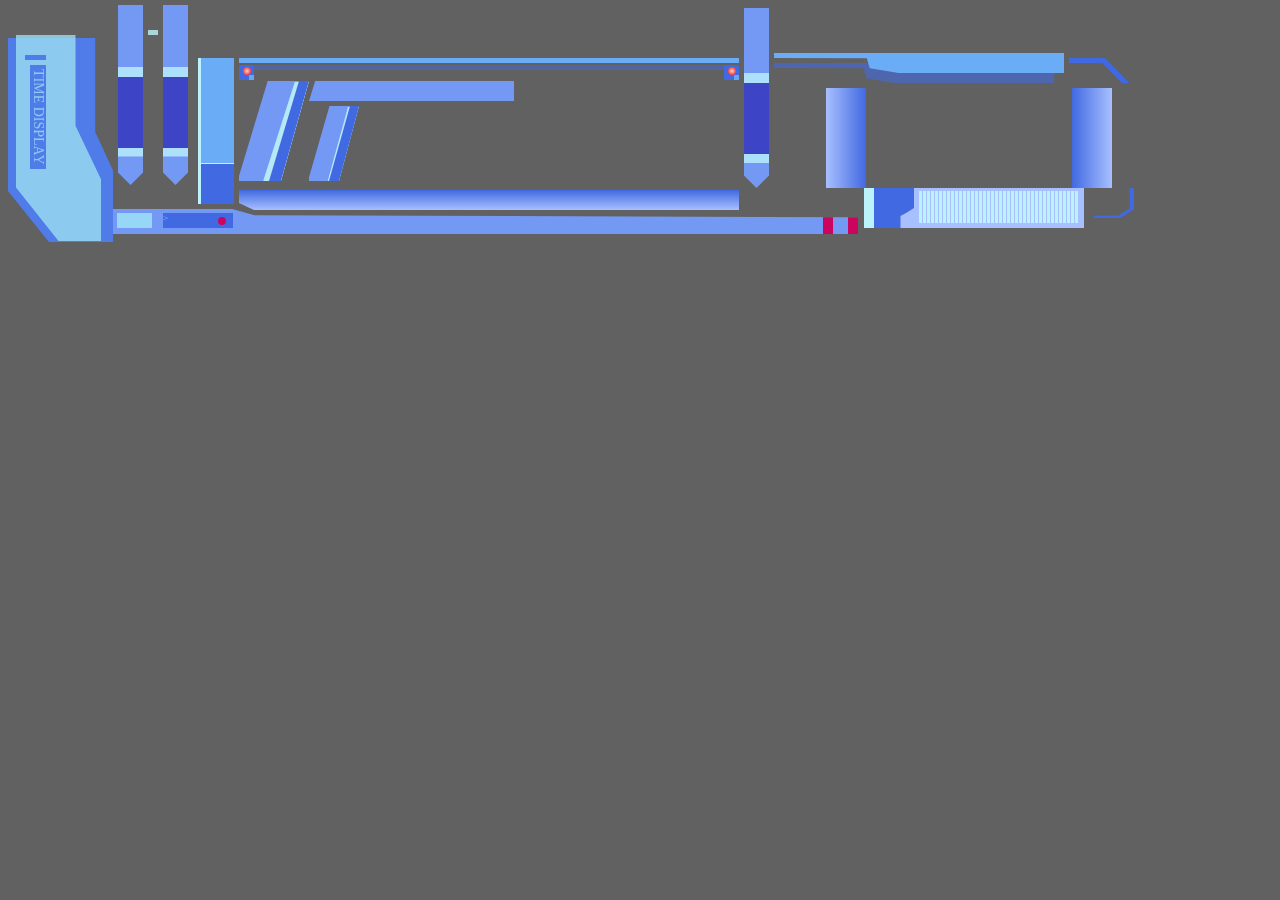
==== fafner/clock/index.html @ 047470db "refactor script.js" ====
<!doctype html>

<html>
  <head>
    <link rel="stylesheet" href="lib/style.css">
  </head>

  <body>
    <script src="lib/script.js"></script>
    <div class = "container">
      <div class = "display" >
        <div class="layer-box">
          <div class = "layer1">
            <p class="layer1-text">TIME DISPLAY</p>
          </div>
          <div class = "layer2"></div>
        </div>
        <div class = "test">
          <div class = "down-point">
            <div class = "down-point-blue">
            </div>
          </div>
          <div class="down-point-white"></div>
          <div class = "down-point">
            <div class = "down-point-blue">
            </div>
          </div>
        </div>
        <div class="bottom-parts">
          <div class="bottom-parts-aqua"></div>
          <div class="bottom-parts-blue">></div>
          <div class="bottom-parts-red"></div>
        </div>
      </div>
      <div class = "date">
      </div>
      <div class = "time" ></div>

      <div class="date-container">
        <div class="date-left-sqare"></div>
        <div class="date-left-sqare-shadow"></div>
        <div class="date">
          <div class="date-top-point"></div>
          <div class="date-top-point-sqare-container">
            <div class="date-top-point-sqare-container-box">
              <div class="date-top-point-sqare-circle"></div>
              <div class="date-top-point-sqare-aqua"></div>
              <div class="date-top-point-sqare"></div>
            </div>
            <div class="date-top-point-shadow"></div>
            <div class="date-top-point-sqare-container-box">
              <div class="date-top-point-sqare-circle"></div>
              <div class="date-top-point-sqare-aqua"></div>
              <div class="date-top-point-sqare"></div>
            </div>
          </div>
          <div class="year">
            <div id="RealtimeYear" class="js-year"></div>
            <div class="year-plate"></div>
            <div class="day">
              <div class="day-plate-top"></div>
              <div class="date-container">
                <div id="RealtimeMonth" class="js-day"></div>
                <div class="day-plate"></div>
                <div id="RealtimeDay" class="js-day"></div>
              </div>
            </div>
          </div>
          <div class="date-under-point"></div>
        </div>
      </div>
      <div class="down-point-date-container">
        <div class = "down-point-date">
          <div class = "down-point-date-blue"></div>
        </div>
      </div>

      <div class = "time">
        <div class="time-top">
          <div class="top-point"></div>
          <div class="top-point-shadow"></div>
          <div class="top-point-2"></div>
        </div>
        <div class="time-center">
          <div class="center-sqare-right"></div>
          <div id="RealtimeHour" class="js-time"></div>
          <div class="center-sqare-left"></div>
        </div>
        <div class="time-bottom">
          <div class="bottom-sqare">
            <div class="sqare-panel-1"></div>
            <div class="sqare-panel-2"></div>
          </div>
          <div class="bottom-point"></div>
        </div>
      </div>
    </div>

  </body>
</html>
---- fafner/clock/lib/style.css ----
/* Styles go here */


body {
    background-color: rgba(0, 0, 0, 0.62);
    }


    .sepa{
      margin-top:200px;
    }

    .container{
      display: flex;
      width: 1000px;
    }


    .display{
      display: flex;
      align-items: center;
      position: relative;
    }


    .date{
      margin-top: 50px;
    }

    .time{
      width: 500px;
      margin-top: 45px;
    }


    /* -----container----- */

     /*水色部分のあれ*/

      .layer-box{
        margin-top: 30px;
        filter: opacity(95%);
      }

     .layer1{
      clip-path: polygon(0 0, 70% 0, 70% 44%, 100% 70%, 100% 100%, 50% 100%, 0 74%);
      width: 85px;
      height: 206px;
      background-color: rgba(161, 233, 247, 0.771);
      position: absolute;
      z-index: 1;
      margin-left: 8px;
      margin-top: -3px;
      box-shadow: 10rem 10rem 4rem 10rem royalblue;
     }


    .layer1-text{
      color:  rgba(161, 233, 247, 0.771);
      background-color: rgb(79, 125, 241);
      font-size: 14px;
      writing-mode: vertical-rl;
      display: inline-block;
      margin-top: 30px;
      margin-right: 55px;
      position: absolute;
      padding: 4px 0;
    }

    .layer1-text::before{
      content: "";
      position: absolute;
      background-color: rgb(79, 125, 241);
      width: 21px;
      height:5px;
      margin-top: -14px;
    }


    /*青い枠(右側の幅もう少し広くする必要あり)*/
    .layer2{
      clip-path: polygon(0% 0%, 83% 0, 83% 46%, 100% 65%, 100% 100%, 39% 100%, 0 75%);
      width: 105px;
      height: 204px;
      background-color: rgb(79, 125, 241);
      z-index: 2;
    }


    .test{
      display: flex;
      margin-right: 5px;
      margin-top: -60px;
    }

    .down-point{
      clip-path: polygon(0 0, 100% 0, 100% 93%, 50% 100%, 0 93%);
      width: 25px;
      height: 180px;
      background-color: rgb(116, 153, 244);
      z-index: 10;
      margin: 0 5px;
    }

    .down-point:last-child{
      margin-right: 5px;
    }

    .down-point-blue{
      position: absolute;
      clip-path: inset(0 0 0 0);
      width: 30px;
      height: 90px;
      background-color: rgb(47, 47, 186);
      z-index: 20;
      top: 25%;
      filter: opacity(80%);
    }


    .down-point-blue::before{
      position: absolute;
      content: "";
      width: 30px;
      height: 10px;
      background-color: rgb(187, 242, 252);
    }


    .down-point-blue::after{
      position: absolute;
      content: "";
      width: 30px;
      height: 10px;
      bottom: -1px;
      background-color: rgb(187, 242, 252);
    }

    .down-point-white{
      background-color: rgb(187, 242, 252);
      width:10px;
      height: 5px;
      margin-top: 25px;
      filter: opacity(80%);
    }

    /* -----date----- */

    .date-container{
      display: flex;
      justify-content: flex-start;
    }

    .date-left-sqare{
      width: 33px;
      height: 145px;
      margin-right: 5px;
      margin-top: 50px;
      background-color: rgba(107, 172, 247);
      border-left: solid 3px rgb(187, 242, 252);
    }

    .date-left-sqare-shadow{
      width: 33px;
      height: 40px;
      margin-right: 5px;
      margin-top: 155px;
      background-color: royalblue;
      position: absolute;
      z-index: 10;
      border-top: solid 0.5px rgb(187, 242, 252);
      border-left: solid 3px rgb(187, 242, 252);
    }

    .date-top-point{
      width: 500px;
      height: 5px;
      background-color: rgb(107, 172, 247);
      margin-bottom: 2px;
    }

    .date-top-point-shadow{
      width: 470px;
      height: 5px;
      background-color: royalblue;
      opacity:0.5;
    }

    .date-top-point-sqare-container{
      display: flex;
      justify-content: space-between;
      z-index: 0;
    }

    .date-top-point-sqare-container-box{
      width: 15px;
      height: 20x;
    }

    .date-top-point-sqare{
      width: 15px;
      height: 15px;
      background-color: royalblue;
      border-radius: 10%;
    }

    .date-top-point-sqare-circle{
      width: 8px;
      height: 8px;
      border-radius: 50%;
      background-color: red;
      position: absolute;
      z-index: 2;
      margin-left: 4px;
      margin-top: 1.5px;
      background: radial-gradient(rgb(246, 212, 198), rgb(251, 0, 4));
    }

    .date-top-point-sqare-aqua{
      width: 5px;
      height: 5px;
      background-color: rgba(107, 172, 247);
      position: absolute;
      z-index: 2;
      margin-top: 10px;
      margin-left: 10px;
      opacity:0.9;
    }


    .date-under-point{
      width: 500px;
      height: 20px;
      background-color: royalblue;
      margin-bottom: 2px;
      clip-path: polygon(0 0, 100% 0, 100% 100%, 3% 100%, 0 65%);
      background: linear-gradient(to top, #a8c0ff, royalblue);
    }

    .year{
      display: flex;
      justify-content: flex-start;
      height: 110px;
    }

    .js-year{
      font-family: 'Nova Square';
      font-size: 90px;
      color: rgb(78, 254, 178);
      margin-bottom: 20px;
    }

    .year-plate::before{
      width: 70px;
      height: 100px;
      margin-top: 1px;
      clip-path: polygon(41% 0, 100% 0, 60% 100%, 0 100%, 0 95%);
      background-color: #7499f4;
    }

    .year-plate{
      width: 70px;
      height: 100px;
      margin-top: 1px;
      clip-path: polygon(41% 0, 100% 0, 60% 100%, 0 100%, 0 95%);
      background-color: #7499f4;
    }

    .year-plate::before{
      content: "";
      position: absolute;
      width: 136px;
      height: 184px;
      margin-top: 1px;
      clip-path: polygon(41% 0, 100% 0, 60% 100%, 0 100%, 0 95%);
      background-color: rgba(184, 236, 246, 0.956);
      z-index: -1;
    }

    .year-plate::after{
      content: "";
      width: 50px;
      height: 100px;
      margin-left: 30px;
      position: absolute;
      clip-path: polygon(60% 0%, 80% 0, 24% 100%, 0% 100%);
      background-color: royalblue;
    }

    .day{
      display: flex;
      flex-direction: column;
    }

    .day-plate-top{
      width: 205px;
      height: 20px;
      margin-top: 1px;
      background-color: #7499f4;
      clip-path: polygon( 3% 0, 100% 0%, 100% 100%, 0% 100%);
    }

    .js-day{
      font-family: 'Nova Square';
      font-size: 60px;
      color: rgb(78, 254, 178);
    }

    .day-plate{
      width: 50px;
      height: 75px;
      margin-top: 5px;
      clip-path: polygon(41% 0, 100% 0, 60% 100%, 0 100%, 0 95%);
      background-color: #7499f4;
    }

    .day-plate::before{
      content: "";
      position: absolute;
      width: 95px;
      height: 150px;
      margin-top: 1px;
      clip-path: polygon(41% 0, 100% 0, 60% 100%, 0 100%, 0 95%);
      background-color: rgba(184, 236, 246, 0.956);
      z-index: -1;
    }

    .day-plate::after{
      content: "";
      width: 30px;
      height: 75px;
      margin-left: 20px;
      position: absolute;
      clip-path: polygon(70% 0, 100% 0, 60% 100%, 0 100%, 0 100%);
      /* clip-path: polygon(60% 0%, 80% 0, 24% 100%, 0% 100%); */
      background-color: royalblue;
    }

    .down-point-date-container{
      height: 90px;
      display: flex;
    }

    .down-point-date{
      clip-path: polygon(0 0, 100% 0, 100% 93%, 50% 100%, 0 93%);
      width: 25px;
      height: 180px;
      background-color: rgb(116, 153, 244);
      z-index: 10;
      margin: 0 5px;
    }

    .down-point-date-blue{
      position: absolute;
      clip-path: inset(0 0 0 0);
      width: 30px;
      height: 90px;
      background-color: rgb(47, 47, 186);
      z-index: 20;
      margin-top: 65px;
      filter: opacity(80%);
    }


    .down-point-date-blue::before{
      position: absolute;
      content: "";
      width: 30px;
      height: 10px;
      background-color: rgb(187, 242, 252);
    }

    .down-point-date-blue::after{
      position: absolute;
      content: "";
      width: 30px;
      height: 10px;
      bottom: -1px;
      background-color: rgb(187, 242, 252);
    }




    /* -------下のflex使いづらそうなパーツ */

    .bottom-parts{
      width: 745px;
      height: 25px;
      background-color: #7499f4;
      clip-path: polygon(16% 0, 19% 25%, 100% 33%, 100% 100%, 0 100%, 0 0);
      bottom: 0;
      position: absolute;
      margin-left: 105px;
      margin-bottom: 8px;
    }

    .bottom-parts-aqua{
      position: absolute;
      z-index: 2;
      width: 35px;
      height: 15px;
      margin-left: 3.5px;
      margin-top: 4px;
      background-color: rgba(161, 233, 247, 0.771);
    }

    .bottom-parts-blue{
      color: rgba(161, 233, 247, 0.771);
      position: absolute;
      font-size: 9px;
      z-index: 3;
      width: 70px;
      height: 15px;
      margin-left: 50px;
      margin-top: 4px;
      background-color: royalblue;
    }

    .bottom-parts-blue::after{
      content: "";
      position:absolute;
      width:8px;
      height: 8px;
      background-color: #cb045d;
      border-radius: 50%;
      margin-left: 50px;
      margin-top: 4px;
    }

    .bottom-parts-red{
      width: 10px;
      height:25px;
      background-color: #cb045d;
      position: absolute;
      content: "";
      z-index: 1;
      margin-right: 25px;
      right: 0;
    }

    .bottom-parts::after{
      width: 10px;
      height:25px;
      background-color:#cb045d;
      position: absolute;
      content: "";
      right: 0;
    }


    /* -------time--------- */


    /* 上のパーツ */
    .time-top{
      display: flex;
      justify-content: flex-start;
    }

    .top-point{
      clip-path: polygon(0 0, 80% 0%, 100% 0, 100% 100%, 43% 100%, 33% 76%, 32% 26%, 0 25%);

      width: 290px;
      height: 20px;
      background-color: rgb(107, 172, 247);
    }

    .top-point-shadow{
      position: absolute;
      z-index: -1;
      clip-path: polygon(0 0, 80% 0%, 100% 0, 100% 100%, 43% 100%, 33% 76%, 32% 26%, 0 25%);
      width: 280px;
      height: 20px;
      margin-top: 10px;
      background-color: royalblue;
      filter: opacity(60%)
    }

    .top-point-2{
      clip-path: polygon(33% 0, 40% 0, 67% 100%, 59% 100%, 37% 20%, 0 20%, 0 0);
      width: 90px;
      height: 25px;
      background-color: royalblue;
      margin: 5px;
    }

    /* 真ん中のパーツ */

    .time-center{
      display: flex;
      justify-content: space-around;
      width: 390px;
    }

    .center-sqare-right{
      width: 40px;
      height: 100px;
      background-color: royalblue;
      background: linear-gradient(to right, #a8c0ff, royalblue);
    }

    .center-sqare-left{
      width: 40px;
      height: 100px;
      background-color: royalblue;
      background: linear-gradient(to left, #a8c0ff, royalblue);
    }



    .js-time{
      font-family: 'Nova Square';
      font-size: 75px;
      color: rgb(78, 254, 178);
    }

    /* 下のパーツ */

    .time-bottom{
      display: flex;
      justify-content: flex-start;
      margin-left: 90px;
    }

    .bottom-point{
      clip-path: polygon(89% 68%, 89% 0, 100% 0, 100% 71%, 66% 100%, 0 100%, 0 92%, 61% 92%);
      width: 40px;
      height: 30px;
      background-color: royalblue;
      margin-right: 25px;
      margin-left: 10px;
    }

    .bottom-sqare{
      width: 220px;
      height: 40px;
      background-color: #a8c0ff;
    }

    .bottom-sqare::before{
      content: "";
      position: absolute;
      /* clip-path: polygon(0% 0%, 0% 100%, 2% 100%, 2% 9%, 98% 9%, 98% 91%, 1% 91%, 1% 100%, 100% 100%, 100% 0%); */
      height:32px;
      width: 160px;
      margin-left: 55px;
      margin-top: 3px;
      margin-right: 10px;
      background-color: cyan;
      background: repeating-linear-gradient(to right, rgb(187, 242, 252),rgb(187, 242, 252), 3px,  #a8c0ff 3px,  #a8c0ff 4px);
    }

    .sqare-panel-1{
      clip-path: polygon(0 42%, 0 0, 100% 0, 100% 50%, 85% 62%, 73% 70%, 73% 100%, 0 100%);
      height: 40px;
      width: 50px;
      background-color: royalblue;
    }

    .sqare-panel-1::before{
      content: "";
      position: absolute;
      background-color:  rgb(187, 242, 252);
      height: 45px;
      width: 10px;
    }
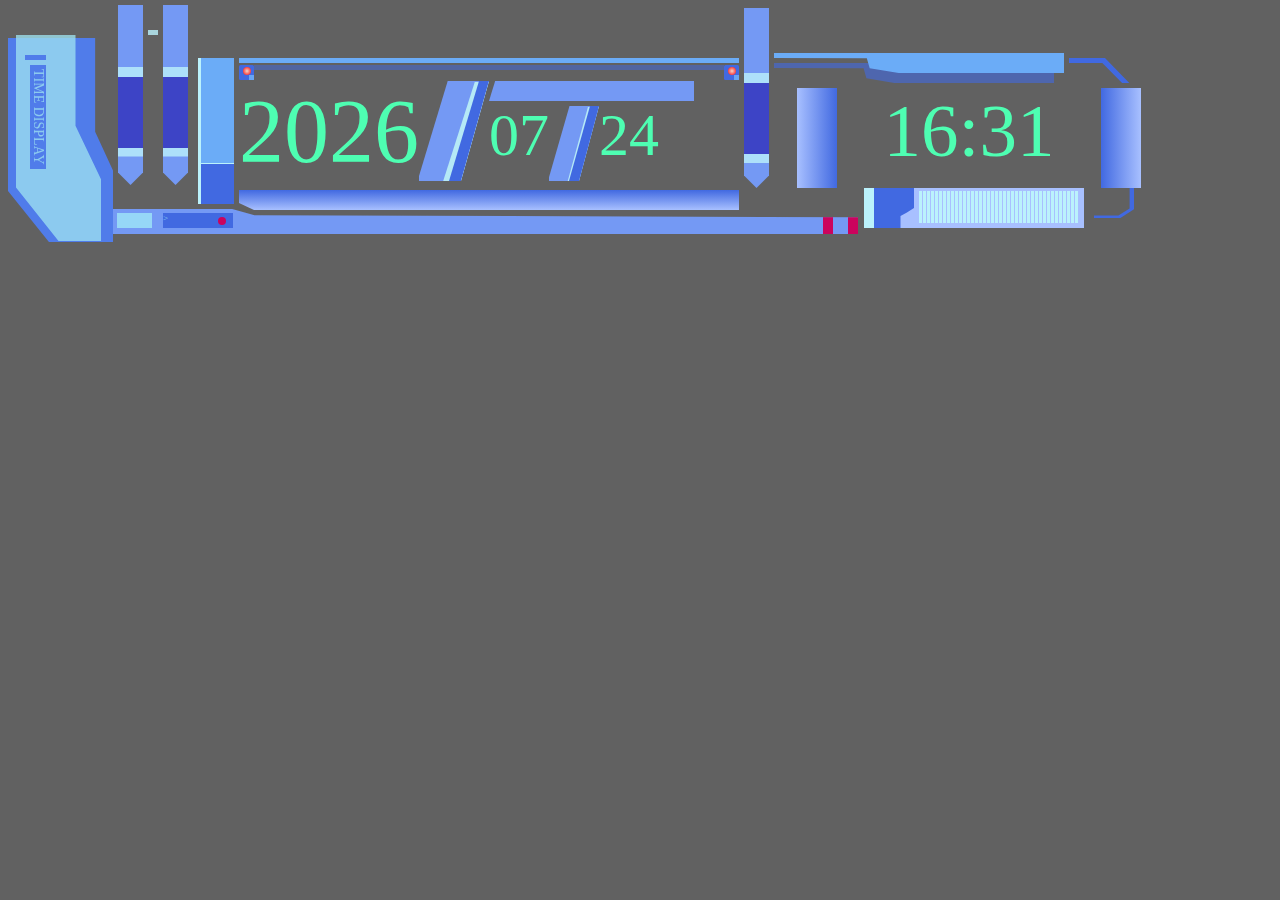
==== commit ab6baf6d: "fix" ====
--- a/fafner/clock/index.html
+++ b/fafner/clock/index.html
@@ -6,7 +6,6 @@
   </head>
 
   <body>
-    <script src="lib/script.js"></script>
     <div class = "container">
       <div class = "display" >
         <div class="layer-box">
@@ -96,5 +95,6 @@
       </div>
     </div>
 
+    <script src="lib/script.js"></script>
   </body>
 </html>
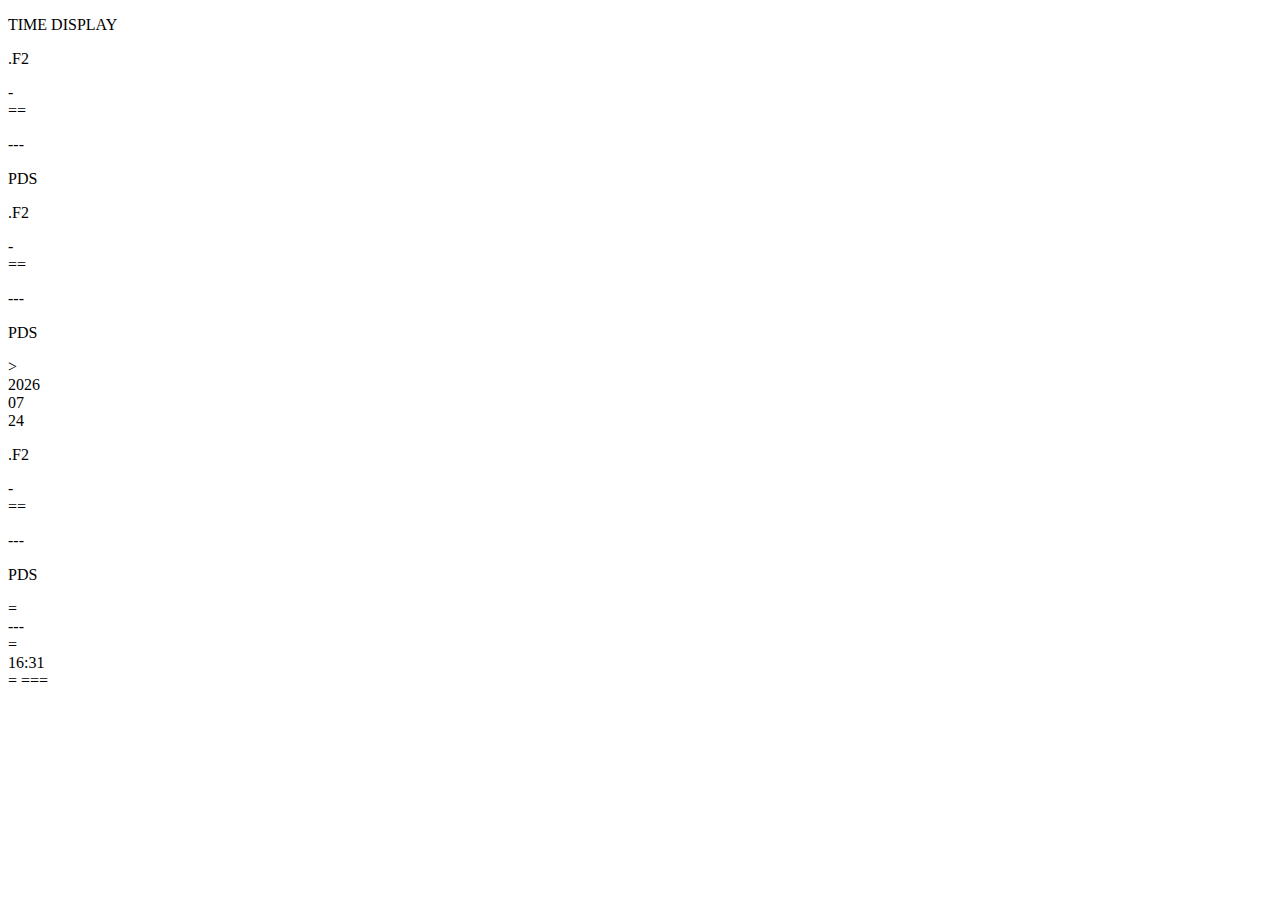
==== commit d314e023: "fix-format" ====
--- a/fafner/clock/index.html
+++ b/fafner/clock/index.html
@@ -1,100 +1,147 @@
 <!doctype html>
 
 <html>
-  <head>
-    <link rel="stylesheet" href="lib/style.css">
-  </head>
+<head>
+  <!-- <link rel="stylesheet" href="lib/style.css"> -->
+</head>
+<body>
+  <div class="container">
+    <div class="display">
+      <div class="layer-box">
+        <div class="layer1">
+          <p class="layer1-text">TIME DISPLAY</p>
+        </div>
+        <div class="layer2"></div>
+      </div>
+      <div class="display2">
+        <div class="down-point-shadow"></div>
+        <div class="down-point">
+          <div class="down-point-top"></div>
+          <div class="down-point-logo">
+            <p class="down-point-top-text">.F2</p>
+          </div>
+          <div class="down-point-top-plate">-<br>==</div>
+          <div class="down-point-blue">
+            <p class="down-point-blue-text">---</p>
+            <div class="down-point-blue-text-2"></div>
+            <div class="down-point-blue-text-2"></div>
+          </div>
+          <p class="down-point-text">PDS</p>
+        </div>
+        <div class="down-point-white"></div>
+        <div class="down-point-shadow"></div>
+        <div class="down-point">
+          <div class="down-point-top"></div>
+          <div class="down-point-logo">
+            <p class="down-point-top-text">.F2</p>
+          </div>
+          <div class="down-point-top-plate">-<br>==</div>
+          <div class="down-point-blue">
+            <p class="down-point-blue-text">---</p>
+            <div class="down-point-blue-text-2"></div>
+            <div class="down-point-blue-text-2"></div>
+          </div>
+          <p class="down-point-text">PDS</p>
+        </div>
 
-  <body>
-    <div class = "container">
-      <div class = "display" >
-        <div class="layer-box">
-          <div class = "layer1">
-            <p class="layer1-text">TIME DISPLAY</p>
+      </div>
+      <div class="bottom-parts">
+        <div class="bottom-parts-aqua"></div>
+        <div class="bottom-parts-blue">></div>
+        <div class="bottom-parts-red"></div>
+      </div>
+    </div>
+    <div class="date">
+    </div>
+    <div class="date-container">
+      <div class="date-left-sqare"></div>
+      <div class="date-left-sqare-shadow"></div>
+      <div class="date">
+        <div class="date-top-point"></div>
+        <div class="date-top-point-sqare-container">
+          <div class="date-top-point-sqare-container-box">
+            <div class="date-top-point-sqare-circle"></div>
+            <div class="date-top-point-sqare-aqua"></div>
+            <div class="date-top-point-sqare"></div>
           </div>
-          <div class = "layer2"></div>
+          <div class="date-top-point-shadow"></div>
+          <div class="date-top-point-sqare-container-box">
+            <div class="date-top-point-sqare-circle"></div>
+            <div class="date-top-point-sqare-aqua"></div>
+            <div class="date-top-point-sqare"></div>
+          </div>
         </div>
-        <div class = "test">
-          <div class = "down-point">
-            <div class = "down-point-blue">
-            </div>
-          </div>
-          <div class="down-point-white"></div>
-          <div class = "down-point">
-            <div class = "down-point-blue">
+        <div class="year">
+          <div id="RealtimeYear" class="js-year"></div>
+          <div class="year-plate"></div>
+          <div class="day">
+            <div class="day-plate-top"></div>
+            <div class="date-container">
+              <div id="RealtimeMonth" class="js-day"></div>
+              <div class="day-plate"></div>
+              <div id="RealtimeDay" class="js-day"></div>
             </div>
           </div>
         </div>
-        <div class="bottom-parts">
-          <div class="bottom-parts-aqua"></div>
-          <div class="bottom-parts-blue">></div>
-          <div class="bottom-parts-red"></div>
+        <div class="date-under-point"></div>
+      </div>
+    </div>
+    <div class="down-point-date-container">
+      <div class="down-point-date-shadow"></div>
+      <div class="down-point-date">
+        <div class="down-point-top"></div>
+        <div class="down-point-logo">
+          <p class="down-point-top-text">.F2</p>
         </div>
-      </div>
-      <div class = "date">
-      </div>
-      <div class = "time" ></div>
-
-      <div class="date-container">
-        <div class="date-left-sqare"></div>
-        <div class="date-left-sqare-shadow"></div>
-        <div class="date">
-          <div class="date-top-point"></div>
-          <div class="date-top-point-sqare-container">
-            <div class="date-top-point-sqare-container-box">
-              <div class="date-top-point-sqare-circle"></div>
-              <div class="date-top-point-sqare-aqua"></div>
-              <div class="date-top-point-sqare"></div>
-            </div>
-            <div class="date-top-point-shadow"></div>
-            <div class="date-top-point-sqare-container-box">
-              <div class="date-top-point-sqare-circle"></div>
-              <div class="date-top-point-sqare-aqua"></div>
-              <div class="date-top-point-sqare"></div>
-            </div>
-          </div>
-          <div class="year">
-            <div id="RealtimeYear" class="js-year"></div>
-            <div class="year-plate"></div>
-            <div class="day">
-              <div class="day-plate-top"></div>
-              <div class="date-container">
-                <div id="RealtimeMonth" class="js-day"></div>
-                <div class="day-plate"></div>
-                <div id="RealtimeDay" class="js-day"></div>
-              </div>
-            </div>
-          </div>
-          <div class="date-under-point"></div>
+        <div class="down-point-top-plate">-<br>==</div>
+        <div class="down-point-date-blue">
+          <p class="down-point-blue-text">---</p>
+          <div class="down-point-date-blue-text-2"></div>
+          <div class="down-point-date-blue-text-2"></div>
         </div>
-      </div>
-      <div class="down-point-date-container">
-        <div class = "down-point-date">
-          <div class = "down-point-date-blue"></div>
-        </div>
-      </div>
-
-      <div class = "time">
-        <div class="time-top">
-          <div class="top-point"></div>
-          <div class="top-point-shadow"></div>
-          <div class="top-point-2"></div>
-        </div>
-        <div class="time-center">
-          <div class="center-sqare-right"></div>
-          <div id="RealtimeHour" class="js-time"></div>
-          <div class="center-sqare-left"></div>
-        </div>
-        <div class="time-bottom">
-          <div class="bottom-sqare">
-            <div class="sqare-panel-1"></div>
-            <div class="sqare-panel-2"></div>
-          </div>
-          <div class="bottom-point"></div>
-        </div>
+        <p class="down-point-text">PDS</p>
       </div>
     </div>
 
-    <script src="lib/script.js"></script>
-  </body>
+    <div class="time">
+      <div class="time-top">
+        <div class="top-point">
+          <div class="top-point-pattern-container">
+            <div class="top-point-pattern-0"></div>
+            <div class="top-point-pattern-1">=</div>
+            <div class="top-point-pattern-2"></div>
+            <div class="top-point-pattern-3"></div>
+            <div class="top-point-pattern-4"></div>
+            <div class="top-point-pattern-5"></div>
+            <div class="top-point-pattern-6">---</div>
+            <div class="top-point-pattern-7">=</div>
+            <div class="top-point-pattern-8"></div>
+            <div class="top-point-pattern-9"></div>
+          </div>
+        </div>
+        <div class="top-point-shadow"></div>
+        <div class="top-point-2"></div>
+        <div class="top-point-2-shadow"></div>
+      </div>
+      <div class="time-center">
+        <div class="center-sqare-left"></div>
+        <div class="center-sqare-left-shadow"></div>
+        <span id="RealtimeHour" class="js-time"></span>
+        <div class="center-sqare-right"></div>
+        <div class="center-sqare-right-shadow"></div>
+        <div class="center-sqare-shadow"></div>
+      </div>
+      <div class="time-bottom">
+        <div class="bottom-sqare">
+          <div class="sqare-panel-1">= ===</div>
+          <div class="sqare-panel-2"></div>
+        </div>
+        <div class="bottom-sqare-shadow"></div>
+        <div class="bottom-point"></div>
+        <div class="bottom-point-shadow"></div>
+      </div>
+    </div>
+  </div>
+  <script src="lib/script.js"></script>
+</body>
 </html>
--- a/fafner/clock/lib/style.css
+++ b/fafner/clock/lib/style.css
@@ -1,567 +1,868 @@
 /* Styles go here */
-
+@import url('https://fonts.googleapis.com/css?family=Duru+Sans&display=swap');
+@font-face {
+  font-family: 'fafner-number-fonts';
+  src: url('./fonts/Fafner_number-Regular.ttf') format('truetype');
+}
 
 body {
-    background-color: rgba(0, 0, 0, 0.62);
+    filter: opacity(83%);
+    -webkit-app-region: drag;
+    -webkit-user-select: none;
     }
 
-
-    .sepa{
-      margin-top:200px;
-    }
-
-    .container{
-      display: flex;
-      width: 1000px;
-    }
-
-
-    .display{
-      display: flex;
-      align-items: center;
-      position: relative;
-    }
-
-
-    .date{
-      margin-top: 50px;
-    }
-
-    .time{
-      width: 500px;
-      margin-top: 45px;
-    }
-
-
-    /* -----container----- */
-
-     /*水色部分のあれ*/
-
-      .layer-box{
-        margin-top: 30px;
-        filter: opacity(95%);
-      }
-
-     .layer1{
-      clip-path: polygon(0 0, 70% 0, 70% 44%, 100% 70%, 100% 100%, 50% 100%, 0 74%);
-      width: 85px;
-      height: 206px;
-      background-color: rgba(161, 233, 247, 0.771);
-      position: absolute;
-      z-index: 1;
-      margin-left: 8px;
-      margin-top: -3px;
-      box-shadow: 10rem 10rem 4rem 10rem royalblue;
-     }
-
-
-    .layer1-text{
-      color:  rgba(161, 233, 247, 0.771);
-      background-color: rgb(79, 125, 241);
-      font-size: 14px;
-      writing-mode: vertical-rl;
-      display: inline-block;
-      margin-top: 30px;
-      margin-right: 55px;
-      position: absolute;
-      padding: 4px 0;
-    }
-
-    .layer1-text::before{
-      content: "";
-      position: absolute;
-      background-color: rgb(79, 125, 241);
-      width: 21px;
-      height:5px;
-      margin-top: -14px;
-    }
-
-
-    /*青い枠(右側の幅もう少し広くする必要あり)*/
-    .layer2{
-      clip-path: polygon(0% 0%, 83% 0, 83% 46%, 100% 65%, 100% 100%, 39% 100%, 0 75%);
-      width: 105px;
-      height: 204px;
-      background-color: rgb(79, 125, 241);
-      z-index: 2;
-    }
-
-
-    .test{
-      display: flex;
-      margin-right: 5px;
-      margin-top: -60px;
-    }
-
-    .down-point{
-      clip-path: polygon(0 0, 100% 0, 100% 93%, 50% 100%, 0 93%);
-      width: 25px;
-      height: 180px;
-      background-color: rgb(116, 153, 244);
-      z-index: 10;
-      margin: 0 5px;
-    }
-
-    .down-point:last-child{
-      margin-right: 5px;
-    }
-
-    .down-point-blue{
-      position: absolute;
-      clip-path: inset(0 0 0 0);
-      width: 30px;
-      height: 90px;
-      background-color: rgb(47, 47, 186);
-      z-index: 20;
-      top: 25%;
-      filter: opacity(80%);
-    }
-
-
-    .down-point-blue::before{
-      position: absolute;
-      content: "";
-      width: 30px;
-      height: 10px;
-      background-color: rgb(187, 242, 252);
-    }
-
-
-    .down-point-blue::after{
-      position: absolute;
-      content: "";
-      width: 30px;
-      height: 10px;
-      bottom: -1px;
-      background-color: rgb(187, 242, 252);
-    }
-
-    .down-point-white{
-      background-color: rgb(187, 242, 252);
-      width:10px;
-      height: 5px;
-      margin-top: 25px;
-      filter: opacity(80%);
-    }
-
-    /* -----date----- */
-
-    .date-container{
-      display: flex;
-      justify-content: flex-start;
-    }
-
-    .date-left-sqare{
-      width: 33px;
-      height: 145px;
-      margin-right: 5px;
-      margin-top: 50px;
-      background-color: rgba(107, 172, 247);
-      border-left: solid 3px rgb(187, 242, 252);
-    }
-
-    .date-left-sqare-shadow{
-      width: 33px;
-      height: 40px;
-      margin-right: 5px;
-      margin-top: 155px;
-      background-color: royalblue;
-      position: absolute;
-      z-index: 10;
-      border-top: solid 0.5px rgb(187, 242, 252);
-      border-left: solid 3px rgb(187, 242, 252);
-    }
-
-    .date-top-point{
-      width: 500px;
-      height: 5px;
-      background-color: rgb(107, 172, 247);
-      margin-bottom: 2px;
-    }
-
-    .date-top-point-shadow{
-      width: 470px;
-      height: 5px;
-      background-color: royalblue;
-      opacity:0.5;
-    }
-
-    .date-top-point-sqare-container{
-      display: flex;
-      justify-content: space-between;
-      z-index: 0;
-    }
-
-    .date-top-point-sqare-container-box{
-      width: 15px;
-      height: 20x;
-    }
-
-    .date-top-point-sqare{
-      width: 15px;
-      height: 15px;
-      background-color: royalblue;
-      border-radius: 10%;
-    }
-
-    .date-top-point-sqare-circle{
-      width: 8px;
-      height: 8px;
-      border-radius: 50%;
-      background-color: red;
-      position: absolute;
-      z-index: 2;
-      margin-left: 4px;
-      margin-top: 1.5px;
-      background: radial-gradient(rgb(246, 212, 198), rgb(251, 0, 4));
-    }
-
-    .date-top-point-sqare-aqua{
-      width: 5px;
-      height: 5px;
-      background-color: rgba(107, 172, 247);
-      position: absolute;
-      z-index: 2;
-      margin-top: 10px;
-      margin-left: 10px;
-      opacity:0.9;
-    }
-
-
-    .date-under-point{
-      width: 500px;
-      height: 20px;
-      background-color: royalblue;
-      margin-bottom: 2px;
-      clip-path: polygon(0 0, 100% 0, 100% 100%, 3% 100%, 0 65%);
-      background: linear-gradient(to top, #a8c0ff, royalblue);
-    }
-
-    .year{
-      display: flex;
-      justify-content: flex-start;
-      height: 110px;
-    }
-
-    .js-year{
-      font-family: 'Nova Square';
-      font-size: 90px;
-      color: rgb(78, 254, 178);
-      margin-bottom: 20px;
-    }
-
-    .year-plate::before{
-      width: 70px;
-      height: 100px;
-      margin-top: 1px;
-      clip-path: polygon(41% 0, 100% 0, 60% 100%, 0 100%, 0 95%);
-      background-color: #7499f4;
-    }
-
-    .year-plate{
-      width: 70px;
-      height: 100px;
-      margin-top: 1px;
-      clip-path: polygon(41% 0, 100% 0, 60% 100%, 0 100%, 0 95%);
-      background-color: #7499f4;
-    }
-
-    .year-plate::before{
-      content: "";
-      position: absolute;
-      width: 136px;
-      height: 184px;
-      margin-top: 1px;
-      clip-path: polygon(41% 0, 100% 0, 60% 100%, 0 100%, 0 95%);
-      background-color: rgba(184, 236, 246, 0.956);
-      z-index: -1;
-    }
-
-    .year-plate::after{
-      content: "";
-      width: 50px;
-      height: 100px;
-      margin-left: 30px;
-      position: absolute;
-      clip-path: polygon(60% 0%, 80% 0, 24% 100%, 0% 100%);
-      background-color: royalblue;
-    }
-
-    .day{
-      display: flex;
-      flex-direction: column;
-    }
-
-    .day-plate-top{
-      width: 205px;
-      height: 20px;
-      margin-top: 1px;
-      background-color: #7499f4;
-      clip-path: polygon( 3% 0, 100% 0%, 100% 100%, 0% 100%);
-    }
-
-    .js-day{
-      font-family: 'Nova Square';
-      font-size: 60px;
-      color: rgb(78, 254, 178);
-    }
-
-    .day-plate{
-      width: 50px;
-      height: 75px;
-      margin-top: 5px;
-      clip-path: polygon(41% 0, 100% 0, 60% 100%, 0 100%, 0 95%);
-      background-color: #7499f4;
-    }
-
-    .day-plate::before{
-      content: "";
-      position: absolute;
-      width: 95px;
-      height: 150px;
-      margin-top: 1px;
-      clip-path: polygon(41% 0, 100% 0, 60% 100%, 0 100%, 0 95%);
-      background-color: rgba(184, 236, 246, 0.956);
-      z-index: -1;
-    }
-
-    .day-plate::after{
-      content: "";
-      width: 30px;
-      height: 75px;
-      margin-left: 20px;
-      position: absolute;
-      clip-path: polygon(70% 0, 100% 0, 60% 100%, 0 100%, 0 100%);
-      /* clip-path: polygon(60% 0%, 80% 0, 24% 100%, 0% 100%); */
-      background-color: royalblue;
-    }
-
-    .down-point-date-container{
-      height: 90px;
-      display: flex;
-    }
-
-    .down-point-date{
-      clip-path: polygon(0 0, 100% 0, 100% 93%, 50% 100%, 0 93%);
-      width: 25px;
-      height: 180px;
-      background-color: rgb(116, 153, 244);
-      z-index: 10;
-      margin: 0 5px;
-    }
-
-    .down-point-date-blue{
-      position: absolute;
-      clip-path: inset(0 0 0 0);
-      width: 30px;
-      height: 90px;
-      background-color: rgb(47, 47, 186);
-      z-index: 20;
-      margin-top: 65px;
-      filter: opacity(80%);
-    }
-
-
-    .down-point-date-blue::before{
-      position: absolute;
-      content: "";
-      width: 30px;
-      height: 10px;
-      background-color: rgb(187, 242, 252);
-    }
-
-    .down-point-date-blue::after{
-      position: absolute;
-      content: "";
-      width: 30px;
-      height: 10px;
-      bottom: -1px;
-      background-color: rgb(187, 242, 252);
-    }
-
-
-
-
-    /* -------下のflex使いづらそうなパーツ */
-
-    .bottom-parts{
-      width: 745px;
-      height: 25px;
-      background-color: #7499f4;
-      clip-path: polygon(16% 0, 19% 25%, 100% 33%, 100% 100%, 0 100%, 0 0);
-      bottom: 0;
-      position: absolute;
-      margin-left: 105px;
-      margin-bottom: 8px;
-    }
-
-    .bottom-parts-aqua{
-      position: absolute;
-      z-index: 2;
-      width: 35px;
-      height: 15px;
-      margin-left: 3.5px;
-      margin-top: 4px;
-      background-color: rgba(161, 233, 247, 0.771);
-    }
-
-    .bottom-parts-blue{
-      color: rgba(161, 233, 247, 0.771);
-      position: absolute;
-      font-size: 9px;
-      z-index: 3;
-      width: 70px;
-      height: 15px;
-      margin-left: 50px;
-      margin-top: 4px;
-      background-color: royalblue;
-    }
-
-    .bottom-parts-blue::after{
-      content: "";
-      position:absolute;
-      width:8px;
-      height: 8px;
-      background-color: #cb045d;
-      border-radius: 50%;
-      margin-left: 50px;
-      margin-top: 4px;
-    }
-
-    .bottom-parts-red{
-      width: 10px;
-      height:25px;
-      background-color: #cb045d;
-      position: absolute;
-      content: "";
-      z-index: 1;
-      margin-right: 25px;
-      right: 0;
-    }
-
-    .bottom-parts::after{
-      width: 10px;
-      height:25px;
-      background-color:#cb045d;
-      position: absolute;
-      content: "";
-      right: 0;
-    }
-
-
-    /* -------time--------- */
-
-
-    /* 上のパーツ */
-    .time-top{
-      display: flex;
-      justify-content: flex-start;
-    }
-
-    .top-point{
-      clip-path: polygon(0 0, 80% 0%, 100% 0, 100% 100%, 43% 100%, 33% 76%, 32% 26%, 0 25%);
-
-      width: 290px;
-      height: 20px;
-      background-color: rgb(107, 172, 247);
-    }
-
-    .top-point-shadow{
-      position: absolute;
-      z-index: -1;
-      clip-path: polygon(0 0, 80% 0%, 100% 0, 100% 100%, 43% 100%, 33% 76%, 32% 26%, 0 25%);
-      width: 280px;
-      height: 20px;
-      margin-top: 10px;
-      background-color: royalblue;
-      filter: opacity(60%)
-    }
-
-    .top-point-2{
-      clip-path: polygon(33% 0, 40% 0, 67% 100%, 59% 100%, 37% 20%, 0 20%, 0 0);
-      width: 90px;
-      height: 25px;
-      background-color: royalblue;
-      margin: 5px;
-    }
-
-    /* 真ん中のパーツ */
-
-    .time-center{
-      display: flex;
-      justify-content: space-around;
-      width: 390px;
-    }
-
-    .center-sqare-right{
-      width: 40px;
-      height: 100px;
-      background-color: royalblue;
-      background: linear-gradient(to right, #a8c0ff, royalblue);
-    }
-
-    .center-sqare-left{
-      width: 40px;
-      height: 100px;
-      background-color: royalblue;
-      background: linear-gradient(to left, #a8c0ff, royalblue);
-    }
-
-
-
-    .js-time{
-      font-family: 'Nova Square';
-      font-size: 75px;
-      color: rgb(78, 254, 178);
-    }
-
-    /* 下のパーツ */
-
-    .time-bottom{
-      display: flex;
-      justify-content: flex-start;
-      margin-left: 90px;
-    }
-
-    .bottom-point{
-      clip-path: polygon(89% 68%, 89% 0, 100% 0, 100% 71%, 66% 100%, 0 100%, 0 92%, 61% 92%);
-      width: 40px;
-      height: 30px;
-      background-color: royalblue;
-      margin-right: 25px;
-      margin-left: 10px;
-    }
-
-    .bottom-sqare{
-      width: 220px;
-      height: 40px;
-      background-color: #a8c0ff;
-    }
-
-    .bottom-sqare::before{
-      content: "";
-      position: absolute;
-      /* clip-path: polygon(0% 0%, 0% 100%, 2% 100%, 2% 9%, 98% 9%, 98% 91%, 1% 91%, 1% 100%, 100% 100%, 100% 0%); */
-      height:32px;
-      width: 160px;
-      margin-left: 55px;
-      margin-top: 3px;
-      margin-right: 10px;
-      background-color: cyan;
-      background: repeating-linear-gradient(to right, rgb(187, 242, 252),rgb(187, 242, 252), 3px,  #a8c0ff 3px,  #a8c0ff 4px);
-    }
-
-    .sqare-panel-1{
-      clip-path: polygon(0 42%, 0 0, 100% 0, 100% 50%, 85% 62%, 73% 70%, 73% 100%, 0 100%);
-      height: 40px;
-      width: 50px;
-      background-color: royalblue;
-    }
-
-    .sqare-panel-1::before{
-      content: "";
-      position: absolute;
-      background-color:  rgb(187, 242, 252);
-      height: 45px;
-      width: 10px;
-    }
+.container{
+  display: flex;
+  width: 800px;
+}
+
+.display{
+  display: flex;
+  align-items: center;
+  position: relative;
+}
+
+.date{
+  margin-top: 50px;
+}
+
+.time{
+  width: 500px;
+  margin-top: 45px;
+}
+
+
+/* -----container----- */
+
+  /*水色部分のあれ*/
+
+  .layer-box{
+    margin-top: 42px;
+    filter: opacity(95%);
+  }
+
+  .layer1{
+  clip-path: polygon(0 0, 70% 0, 70% 44%, 100% 70%, 100% 100%, 50% 100%, 0 74%);
+  width: 61.2px;
+  height: 147.6px;
+  background-color: rgba(161, 233, 247, 0.771);
+  position: absolute;
+  z-index: 1;
+  margin-left: 6.4px;
+  margin-top: -3px;
+  box-shadow: 10rem 10rem 4rem 10rem royalblue;
+  }
+
+.layer1-text{
+  color:  rgba(161, 233, 247, 0.771);
+  background-color: rgb(79, 125, 241);
+  font-size: 11px;
+  writing-mode: vertical-rl;
+  display: inline-block;
+  margin-top: 20px;
+  margin-right: 40px;
+  position: absolute;
+  padding: 1px 0;
+  font-family: 'Duru Sans', sans-serif;
+}
+
+.layer1-text::before{
+  content: "";
+  position: absolute;
+  background-color: rgb(79, 125, 241);
+  width: 15px;
+  height:5px;
+  margin-top: -12px;
+}
+
+
+/*青い枠(右側の幅もう少し広くする必要あり)*/
+.layer2{
+  clip-path: polygon(0% 0%, 90% 0, 90% 50%, 100% 65%, 100% 100%, 39% 100%, 0 75%);
+  width: 75.6px;
+  height: 146.88px;
+  background-color: rgb(79, 125, 241);
+  z-index: 2;
+}
+
+.display2{
+  display: flex;
+}
+
+.down-point{
+  clip-path: polygon(0 0, 100% 0, 100% 93%, 50% 100%, 0 93%);
+  width: 20px;
+  height: 150px;
+  background-color: rgb(116, 153, 244);
+  z-index: 10;
+  margin: 0 4px 20px 4px;
+}
+
+.down-point:last-child{
+  margin-right: 5px;
+}
+
+.down-point-blue{
+  position: absolute;
+  clip-path: inset(0 0 0 0);
+  width: 24px;
+  height: 72px;
+  background-color: rgb(47, 47, 186);
+  z-index: 20;
+  top: 32%;
+  filter: opacity(80%);
+}
+
+
+.down-point-blue::before{
+  position: absolute;
+  content: "";
+  width: 24px;
+  height: 8px;
+  background-color: rgb(187, 242, 252);
+}
+
+.down-point-blue::after{
+  position: absolute;
+  content: "";
+  width: 24px;
+  height: 8px;
+  bottom: -1px;
+  background-color: rgb(187, 242, 252);
+}
+
+.down-point-white{
+  background-color: rgb(187, 242, 252);
+  width: 8px;
+  height: 4px;
+  margin-top: 40px;
+  filter: opacity(60%);
+}
+
+.down-point-shadow{
+  clip-path: polygon(0 0, 100% 0, 100% 93%, 50% 100%, 0 93%);
+  width: 24px;
+  height: 150px;
+  background-color: royalblue;
+  z-index: -1;
+  position: relative;
+  margin-top: 10px;
+  margin-right: -20px;
+  filter: opacity(50%);
+}
+
+.down-point-text{
+  color:  rgba(161, 233, 247, 0.771);
+  background-color: rgb(79, 125, 241);
+  font-size: 5px;
+  display: inline-block;
+  margin-top: 75px;
+  margin-left: 3px;
+  padding: 2px 2px;
+  font-family: 'Duru Sans', sans-serif;
+}
+
+.down-point-top{
+    width: 20px;
+    height: 8px;
+    background-color:rgb(187, 242, 252);
+    position: absolute;
+    z-index: 10;
+    clip-path: polygon(100% 0, 100% 50%, 36% 50%, 20% 32%, 0 32%, 0 0);
+    margin-top: -1px;
+}
+
+.down-point-top-text{
+    color:  rgba(161, 233, 247, 0.771);
+    background-color: rgb(79, 125, 241);
+    font-size: 6px;
+    padding-top: 5px;
+    padding-right:4px;
+    padding-left: 9px;
+    font-family: 'Duru Sans', sans-serif;
+    position: absolute;
+    z-index: -1;
+    margin-top: -0.51px;
+}
+
+.down-point-top-text::before{
+    position: absolute;
+    content: "";
+    background-color: red;
+    height: 2px;
+    width: 2px;
+    border-radius: 50%;
+    margin-top: 10px;
+    margin-left: 5px;
+    filter: opacity(40%);
+}
+.down-point-top-text::after{
+    position: absolute;
+    content: "";
+    background-color: rgb(187, 242, 252);
+    height: 2px;
+    width: 2px;
+    border-radius: 50%;
+    margin-top: 15px;
+    margin-left: -4px;
+    filter: opacity(60%);
+}
+
+.down-point-top-plate{
+    width: 20px;
+    height: 22px;
+    background-color:rgb(79, 125, 241);
+    margin-top: 30px;
+    padding-left: 5px;
+    color: #a8c0ff;
+    font-size: 7px;
+}
+
+.down-point-top-plate::before{
+    content: "";
+    position: absolute;
+    border-right: 3px solid transparent;
+    border-bottom: 6px solid #cb045d;
+    border-left: 3px solid transparent;
+    margin-top: 5.5px;
+    margin-left: 2.5px;
+    filter: opacity(80%);
+}
+
+.down-point-blue-text{
+
+  padding-left: 5px;
+  color: #a8c0ff;
+  font-size: 8px;
+}
+
+.down-point-blue-text-2{
+
+  width: 2px;
+  height: 4px;
+  color: #a8c0ff;
+  font-size: 8px;
+  background-color: #cb045d;
+  margin-bottom: 10px;
+  margin-left: 5px;
+  margin-top: -5px;
+  filter: opacity(70%);
+}
+
+
+/* -----date----- */
+
+.date-container{
+  display: flex;
+  justify-content: flex-start;
+}
+
+.date-left-sqare{
+  width: 20.4px;
+  height: 116px;
+  margin-right: 4px;
+  margin-top: 48px;
+  background-color: rgba(107, 172, 247);
+  border-left: solid 3px rgb(187, 242, 252);
+}
+
+.date-left-sqare-shadow{
+  width: 20.4px;
+  height: 32px;
+  margin-right: 4px;
+  margin-top: 132px;
+  background-color: royalblue;
+  position: absolute;
+  z-index: 10;
+  border-top: solid 0.5px rgb(187, 242, 252);
+  border-left: solid 3px rgb(187, 242, 252);
+}
+
+.date-top-point{
+  width: 401px;
+  height: 4px;
+  background-color: rgb(107, 172, 247);
+  margin-bottom: 1.6px;
+}
+
+.date-top-point-shadow{
+  width: 377px;
+  height: 4px;
+  background-color: royalblue;
+  opacity:0.5;
+}
+
+.date-top-point-sqare-container{
+  display: flex;
+  justify-content: space-between;
+  z-index: 0;
+}
+
+.date-top-point-sqare-container-box{
+  width: 12px;
+  height: 16x;
+}
+
+.date-top-point-sqare{
+  width: 12px;
+  height: 12px;
+  background-color: royalblue;
+  border-radius: 10%;
+}
+
+.date-top-point-sqare-circle{
+  width: 6.4px;
+  height: 6.4px;
+  border-radius: 50%;
+  background-color: red;
+  position: absolute;
+  z-index: 2;
+  margin-left: 3.2px;
+  margin-top: 1.2px;
+  background: radial-gradient(rgb(246, 212, 198), rgb(251, 0, 4));
+}
+
+.date-top-point-sqare-aqua{
+  width: 4px;
+  height: 4px;
+  background-color: rgba(107, 172, 247);
+  position: absolute;
+  z-index: 2;
+  margin-top: 8px;
+  margin-left: 8px;
+  opacity:0.9;
+}
+
+
+.date-under-point{
+  width: 400px;
+  height: 16px;
+  background-color: royalblue;
+  margin-bottom: 1.6px;
+  clip-path: polygon(0 0, 100% 0, 100% 100%, 3% 100%, 0 65%);
+  background: linear-gradient(to top, #a8c0ff, royalblue);
+}
+
+.year{
+  display: flex;
+  justify-content: flex-start;
+  height: 88px;
+}
+
+.js-year{
+  font-family: 'fafner-number-fonts';
+  font-size:83px;
+  background: linear-gradient(0deg,#11FFBD, #bafad9 70%);
+  -webkit-background-clip: text;
+  margin-bottom: 9px;
+  -webkit-text-fill-color: transparent;
+  margin-top: 5px;
+}
+
+.year-plate::before{
+  width: 56px;
+  height: 80px;
+  margin-top: 0.8px;
+  clip-path: polygon(41% 0, 100% 0, 60% 100%, 0 100%, 0 95%);
+  background-color: #7499f4;
+}
+
+.year-plate{
+  width: 56px;
+  height: 80px;
+  margin-top: 0.8px;
+  clip-path: polygon(41% 0, 100% 0, 60% 100%, 0 100%, 0 95%);
+  background-color: #7499f4;
+}
+
+.year-plate::before{
+  content: "";
+  position: absolute;
+  width: 108.8px;
+  height: 147.2px;
+  margin-top: 0.6px;
+  clip-path: polygon(41% 0, 100% 0, 60% 100%, 0 100%, 0 95%);
+  background-color: rgba(184, 236, 246, 0.956);
+  z-index: -1;
+}
+
+.year-plate::after{
+  content: "";
+  width: 40px;
+  height: 80px;
+  margin-left: 24px;
+  position: absolute;
+  clip-path: polygon(60% 0%, 80% 0, 24% 100%, 0% 100%);
+  background-color: royalblue;
+}
+
+.day{
+  display: flex;
+  flex-direction: column;
+}
+
+.day-plate-top{
+  width: 165px;
+  height: 16px;
+  margin-top: 0.8px;
+  background-color: #7499f4;
+  clip-path: polygon( 3% 0, 100% 0%, 100% 100%, 0% 100%);
+}
+
+.js-day{
+  font-family: 'fafner-number-fonts';
+  font-size: 57px;
+  background: linear-gradient(0deg,#11FFBD, #bafad9 80%);
+  -webkit-background-clip: text;
+  -webkit-text-fill-color: transparent;
+  margin-top: 10px;
+}
+
+.day-plate{
+  width: 40px;
+  height: 60px;
+  margin-top: 4px;
+  clip-path: polygon(41% 0, 100% 0, 60% 100%, 0 100%, 0 95%);
+  background-color: #7499f4;
+}
+
+.day-plate::before{
+  content: "";
+  position: absolute;
+  width: 76px;
+  height: 120px;
+  margin-top: 0.8px;
+  clip-path: polygon(41% 0, 100% 0, 60% 100%, 0 100%, 0 95%);
+  background-color: rgba(184, 236, 246, 0.956);
+  z-index: -1;
+}
+
+.day-plate::after{
+  content: "";
+  width: 24px;
+  height: 60px;
+  margin-left: 16px;
+  position: absolute;
+  clip-path: polygon(70% 0, 100% 0, 60% 100%, 0 100%, 0 100%);
+  background-color: royalblue;
+}
+
+.down-point-date-container{
+  height: 72px;
+  display: flex;
+}
+
+.down-point-date{
+  clip-path: polygon(0 0, 100% 0, 100% 93%, 50% 100%, 0 93%);
+  width: 20px;
+  height: 150px;
+  background-color: rgb(116, 153, 244);
+  z-index: 10;
+  margin: 13px 6px;
+}
+
+.down-point-date-blue{
+  position: absolute;
+  clip-path: inset(0 0 0 0);
+  width: 24px;
+  height: 72px;
+  background-color: rgb(47, 47, 186);
+  z-index: 20;
+  filter: opacity(80%);
+}
+
+
+.down-point-date-blue::before{
+  position: absolute;
+  content: "";
+  width: 24px;
+  height: 8px;
+  background-color: rgb(187, 242, 252);
+}
+
+.down-point-date-blue::after{
+  position: absolute;
+  content: "";
+  width: 24px;
+  height: 8px;
+  bottom: -1px;
+  background-color: rgb(187, 242, 252);
+}
+
+.down-point-date-shadow{
+  clip-path: polygon(0 0, 100% 0, 100% 93%, 50% 100%, 0 93%);
+  width: 24px;
+  height: 150px;
+  background-color: royalblue;
+  z-index: -1;
+  position: relative;
+  margin-top: 20px;
+  margin-right: -20px;
+  filter: opacity(50%);
+}
+
+/*画面によって大きさの挙動が少々変わるため、別途classを作成している*/
+
+.down-point-date-blue-text-2{
+
+  width: 1.8px;
+  height: 4px;
+  color: #a8c0ff;
+  font-size: 8px;
+  background-color: #cb045d;
+  margin-bottom: 10px;
+  margin-left: 5px;
+  margin-top: -5px;
+  filter: opacity(70%);
+}
+
+/* -------下のflex使いづらそうなパーツ */
+
+.bottom-parts{
+  width: 604px;
+  height: 13px;
+  background-color: #7499f4;
+  clip-path: polygon(16% 0, 19% 25%, 100% 33%, 100% 100%, 0 100%, 0 0);
+  bottom: 0;
+  position: absolute;
+  margin-left: 75px;
+  margin-bottom: 3px;
+}
+
+.bottom-parts-aqua{
+  position: absolute;
+  z-index: 2;
+  width: 28px;
+  height: 7px;
+  margin-left: 3.5px;
+  margin-top: 3px;
+  background-color: rgba(161, 233, 247, 0.771);
+}
+
+.bottom-parts-blue{
+  color: rgba(161, 233, 247, 0.771);
+  position: absolute;
+  font-size: 6px;
+  z-index: 3;
+  width: 56px;
+  height: 7px;
+  margin-left: 40px;
+  margin-top: 3px;
+  background-color: royalblue;
+}
+
+.bottom-parts-blue::after{
+  content: "";
+  position:absolute;
+  width: 4.4px;
+  height: 4.4px;
+  background-color: #cb045d;
+  border-radius: 50%;
+  margin-left: 43px;
+  margin-top: 2px;
+}
+
+.bottom-parts-red{
+  width: 10px;
+  height:25px;
+  background-color: #cb045d;
+  position: absolute;
+  content: "";
+  z-index: 1;
+  margin-right: 25px;
+  right: 0;
+}
+
+.bottom-parts::after{
+  width: 10px;
+  height:25px;
+  background-color:#cb045d;
+  position: absolute;
+  content: "";
+  right: 0;
+}
+
+
+/* -------time--------- */
+
+
+/* 上のパーツ */
+.time-top{
+  display: flex;
+  justify-content: flex-start;
+}
+
+.top-point{
+  clip-path: polygon(0 0, 80% 0%, 100% 0, 100% 100%, 37% 100%, 33% 76%, 32% 26%, 0 25%);
+
+  width: 232px;
+  height: 16px;
+  background-color: rgb(107, 172, 247);
+}
+
+.top-point-shadow{
+  position: absolute;
+  z-index: -1;
+  clip-path: polygon(0 0, 80% 0%, 100% 0, 100% 100%, 37% 100%, 33% 76%, 32% 26%, 0 25%);
+  width: 224px;
+  height: 16px;
+  margin-top: 8px;
+  background-color: royalblue;
+  filter: opacity(60%)
+}
+
+.top-point-pattern-container{
+  margin-top: 5px;
+  margin-left: 75px;
+  display: grid;
+  grid-template-columns: 10px 35px 10px 35px 20px 20px 25px 2px;
+  grid-template-rows: 3.7px 3.6px 3.7px;
+  width: 160px;
+  height: 11px;
+  filter: opacity(80%);
+}
+
+.top-point-pattern-0{
+  grid-row: 1/4;
+  grid-column: 1/2;
+  background: rgb(79, 125, 241);
+  border-top: solid 1px rgba(161, 233, 247, 0.771);
+}
+
+.top-point-pattern-1{
+  grid-row: 1/4;
+  grid-column: 2/3;
+  background: rgb(47, 47, 186);
+  border-left: solid 1px rgba(161, 233, 247, 0.771);
+  border-top: solid 1px rgba(161, 233, 247, 0.771);
+  font-size: 7px;
+  color: #a8c0ff;
+  text-align: left;
+}
+
+.top-point-pattern-2{
+  grid-row: 1/4;
+  grid-column: 3/4;
+  background: rgb(47, 47, 186);
+  border-top: solid 1px rgba(161, 233, 247, 0.771);
+}
+
+.top-point-pattern-3{
+  grid-row: 1/2;
+  grid-column: 4/5;
+  background: rgb(187, 242, 252);
+}
+
+.top-point-pattern-4{
+  grid-row: 2/3;
+  grid-column: 4/5;
+  background: rgb(107, 172, 247);
+  z-index: 20;
+}
+
+.top-point-pattern-5{
+  grid-row: 3/4;
+  grid-column: 4/5;
+  background: rgb(187, 242, 252);
+}
+
+.top-point-pattern-6{
+  grid-row: 1/4;
+  grid-column: 5/6;
+  background: rgb(47, 47, 186);
+  border: solid 0.5px rgba(161, 233, 247, 0.771);
+  color: #a8c0ff;
+  font-size: 8px;
+}
+
+.top-point-pattern-7{
+  grid-row: 1/4;
+  grid-column: 6/7;
+  background: rgb(47, 47, 186);
+  border: solid 0.5px rgba(161, 233, 247, 0.771);
+  color: #a8c0ff;
+  font-size: 8px;
+}
+
+.top-point-pattern-8{
+  grid-row: 1/4;
+  grid-column: 7/8;
+  border-top: solid 1px rgba(161, 233, 247, 0.771);
+  border-bottom: solid 1px rgba(161, 233, 247, 0.771);
+}
+
+.top-point-pattern-9{
+  grid-row: 1/4;
+  grid-column: 8/9;
+  background: #cb045d;
+}
+
+
+.top-point-2{
+  clip-path: polygon(33% 0, 40% 0, 67% 100%, 59% 100%, 37% 20%, 0 20%, 0 0);
+  width: 72px;
+  height: 20px;
+  background-color: rgb(107, 172, 247);
+  margin: 4px;
+}
+
+.top-point-2-shadow{
+    position: absolute;
+    z-index: -1;
+    clip-path: polygon(33% 0, 40% 0, 67% 100%, 59% 100%, 37% 20%, 0 20%, 0 0);
+    width: 72px;
+    height: 20px;
+    background-color: royalblue;
+    margin-left: 232px;
+    margin-top: 8.5px;
+    filter: opacity(60%)
+}
+
+
+/* 真ん中のパーツ */
+
+.time-center{
+  display: flex;
+  justify-content:space-around;
+  width: 312px;
+}
+
+.center-sqare-left{
+  width: 32px;
+  height: 80px;
+  background-color: royalblue;
+  background: linear-gradient(to right, #a8c0ff, royalblue);
+}
+
+.center-sqare-left-shadow{
+    width: 32px;
+    height: 80px;
+    background-color: royalblue;
+    filter: opacity(60%);
+    position: absolute;
+    z-index: -1;
+    margin-left: -140px;
+    margin-top: 5px;
+}
+
+
+.center-sqare-right{
+  width: 32px;
+  height: 80px;
+  /* margin-left: 5px; */
+  background-color: royalblue;
+  background: linear-gradient(to left, #a8c0ff, royalblue);
+}
+
+.center-sqare-right-shadow{
+    width: 32px;
+    height: 80px;
+    background-color: royalblue;
+    filter: opacity(60%);
+    position: absolute;
+    z-index: -1;
+    margin-left: 120px;
+    margin-top: 5px;
+}
+
+.js-time-container{
+    height: 50px;
+    width: 90px;
+    text-align:left;
+    float:right;
+}
+
+.js-time{
+  font-family: 'fafner-number-fonts', monospace;
+  font-size:78px;
+  padding-bottom: 10px;
+  margin-right:5px;
+  background: linear-gradient(0deg,#11FFBD, #bafad9 80%);
+  -webkit-background-clip: text;
+  -webkit-text-fill-color: transparent;
+}
+
+/* 下のパーツ */
+
+.time-bottom{
+  display: flex;
+  justify-content: flex-start;
+  margin-left: 72px;
+}
+
+.bottom-point{
+  clip-path: polygon(89% 68%, 89% 0, 100% 0, 100% 71%, 66% 100%, 0 100%, 0 92%, 61% 92%);
+  width: 32px;
+  height: 24px;
+  background-color: rgb(107, 172, 247);;
+  margin-right: 20px;
+  margin-left: 8px;
+}
+
+.bottom-point-shadow{
+    position: absolute;
+    z-index: -1;
+    clip-path: polygon(89% 68%, 89% 0, 100% 0, 100% 71%, 66% 100%, 0 100%, 0 92%, 61% 92%);
+    width: 32px;
+    height: 24px;
+    background-color: royalblue;
+    margin-top: 3px;
+    margin-left: 180px;
+    filter: opacity(60%);
+}
+
+.bottom-sqare{
+  width: 176px;
+  height: 32px;
+  background-color: #a8c0ff;
+}
+
+.bottom-sqare-shadow{
+  position: absolute;
+  z-index: -1;
+  width: 176px;
+  height: 32px;
+  background-color: royalblue;
+  filter: opacity(60%);
+  margin-top: 5px;
+  margin-left: -5px;
+}
+
+.bottom-sqare::before{
+  content: "";
+  position: absolute;
+  height:25.6px;
+  width: 128px;
+  margin-left: 44px;
+  margin-top: 2.4px;
+  margin-right: 8px;
+  background-color: cyan;
+  background: repeating-linear-gradient(to right, rgb(187, 242, 252),rgb(187, 242, 252), 3px,  #a8c0ff 3px,  #a8c0ff 4px);
+}
+
+.sqare-panel-1{
+  clip-path: polygon(0 42%, 0 0, 100% 0, 100% 50%, 85% 62%, 73% 70%, 73% 100%, 0 100%);
+  height: 32px;
+  width: 40px;
+  background-color: royalblue;
+  color: #a8c0ff;
+  font-size: 9px;
+}
+
+.sqare-panel-1::before{
+  content: "";
+  position: absolute;
+  background-color:  rgb(187, 242, 252);
+  height: 36px;
+  width: 8px;
+}
+
+.sqare-panel-1::after{
+    content: "";
+    position: absolute;
+    background-color:  white;
+    border-right: 4px solid royalblue;
+    border-bottom: 4px solid transparent;
+    margin-left: -22px;
+    margin-top: 27px;
+  }
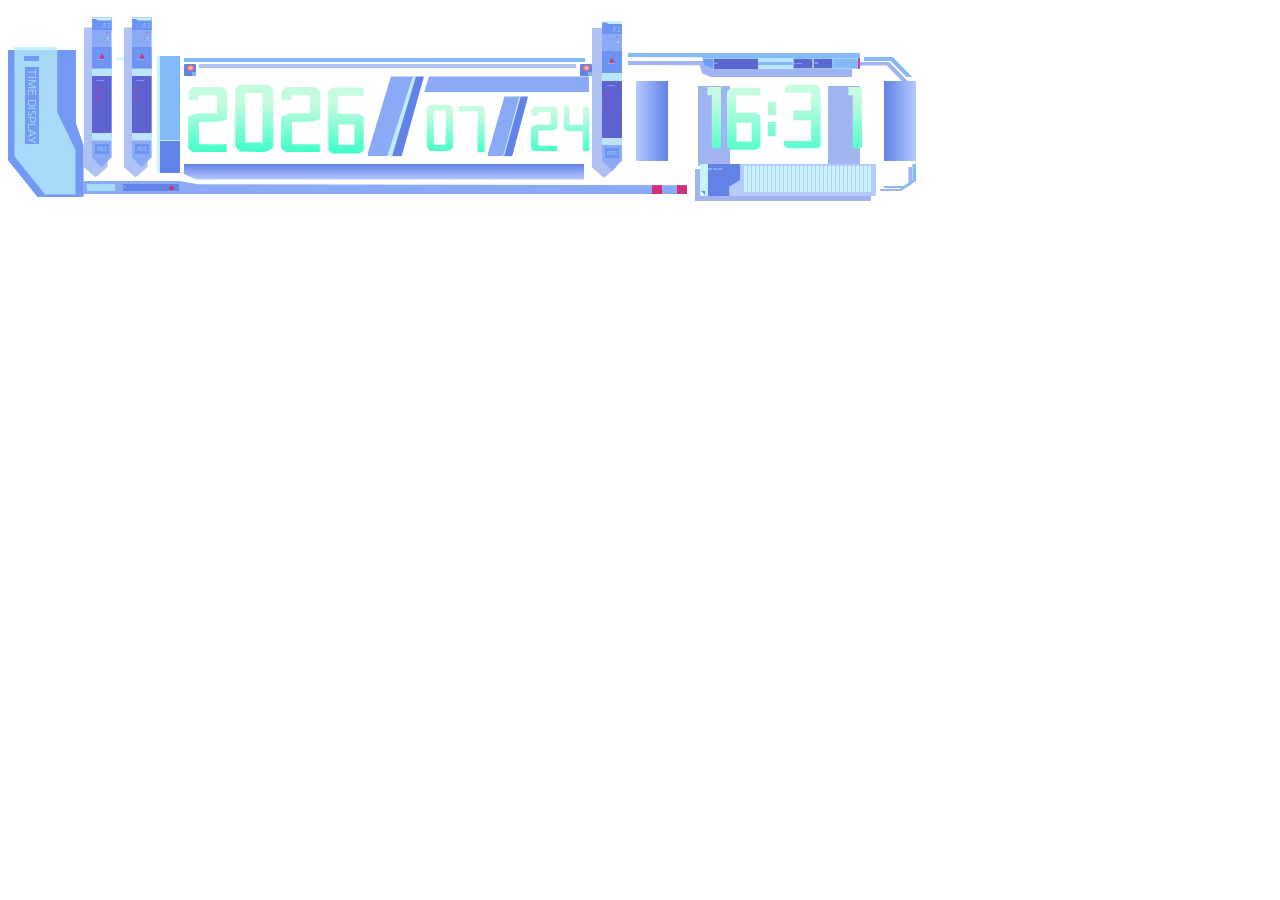
==== commit 78b6b1ea: "fix-format" ====
--- a/fafner/clock/index.html
+++ b/fafner/clock/index.html
@@ -2,7 +2,7 @@
 
 <html>
 <head>
-  <!-- <link rel="stylesheet" href="lib/style.css"> -->
+  <link rel="stylesheet" href="lib/style.css">
 </head>
 <body>
   <div class="container">
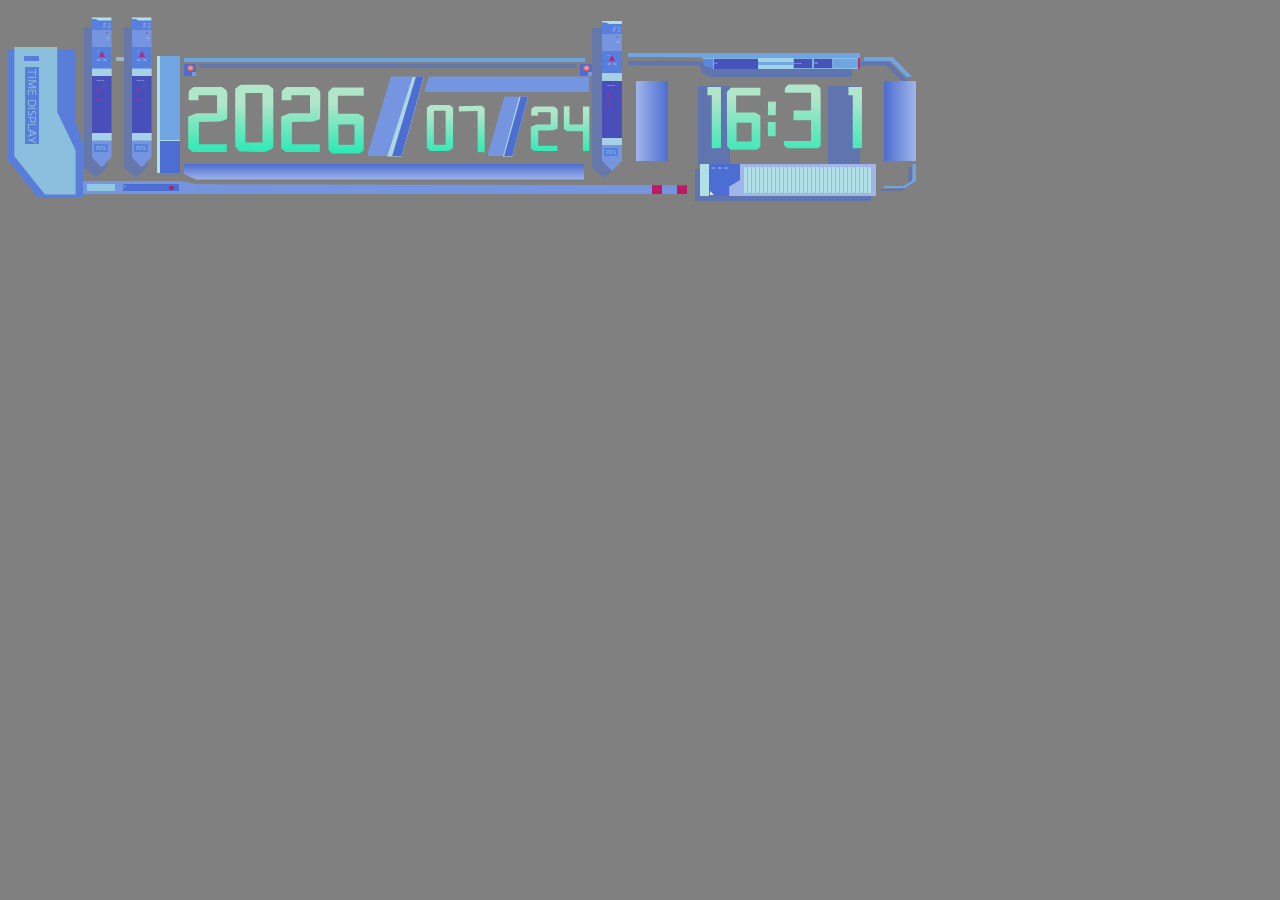
==== commit fd459fe2: "fix-format" ====
--- a/fafner/clock/index.html
+++ b/fafner/clock/index.html
@@ -13,35 +13,35 @@
         </div>
         <div class="layer2"></div>
       </div>
-      <div class="display2">
-        <div class="down-point-shadow"></div>
-        <div class="down-point">
-          <div class="down-point-top"></div>
-          <div class="down-point-logo">
-            <p class="down-point-top-text">.F2</p>
+      <div class="border-point-container">
+        <div class="border-point-shadow"></div>
+        <div class="border-point">
+          <div class="border-point-top"></div>
+          <div class="border-point-logo">
+            <p class="border-point-top-text">.F2</p>
           </div>
-          <div class="down-point-top-plate">-<br>==</div>
-          <div class="down-point-blue">
-            <p class="down-point-blue-text">---</p>
-            <div class="down-point-blue-text-2"></div>
-            <div class="down-point-blue-text-2"></div>
+          <div class="border-point-top-plate">-<br>= =</div>
+          <div class="border-point-blue">
+            <p class="border-point-blue-text">---</p>
+            <div class="border-point-blue-text-2"></div>
+            <div class="border-point-blue-text-2"></div>
           </div>
-          <p class="down-point-text">PDS</p>
+          <p class="border-point-text">PDS</p>
         </div>
-        <div class="down-point-white"></div>
-        <div class="down-point-shadow"></div>
-        <div class="down-point">
-          <div class="down-point-top"></div>
-          <div class="down-point-logo">
-            <p class="down-point-top-text">.F2</p>
+        <div class="border-point-white"></div>
+        <div class="border-point-shadow"></div>
+        <div class="border-point">
+          <div class="border-point-top"></div>
+          <div class="border-point-logo">
+            <p class="border-point-top-text">.F2</p>
           </div>
-          <div class="down-point-top-plate">-<br>==</div>
-          <div class="down-point-blue">
-            <p class="down-point-blue-text">---</p>
-            <div class="down-point-blue-text-2"></div>
-            <div class="down-point-blue-text-2"></div>
+          <div class="border-point-top-plate">-<br>= =</div>
+          <div class="border-point-blue">
+            <p class="border-point-blue-text">---</p>
+            <div class="border-point-blue-text-2"></div>
+            <div class="border-point-blue-text-2"></div>
           </div>
-          <p class="down-point-text">PDS</p>
+          <p class="border-point-text">PDS</p>
         </div>
 
       </div>
@@ -54,55 +54,54 @@
     <div class="date">
     </div>
     <div class="date-container">
-      <div class="date-left-sqare"></div>
-      <div class="date-left-sqare-shadow"></div>
+      <div class="date-left-square"></div>
+      <div class="date-left-square-shadow"></div>
       <div class="date">
         <div class="date-top-point"></div>
-        <div class="date-top-point-sqare-container">
-          <div class="date-top-point-sqare-container-box">
-            <div class="date-top-point-sqare-circle"></div>
-            <div class="date-top-point-sqare-aqua"></div>
-            <div class="date-top-point-sqare"></div>
+        <div class="date-top-point-square-container">
+          <div class="date-top-point-square-container-box">
+            <div class="date-top-point-square-circle"></div>
+            <div class="date-top-point-square-aqua"></div>
+            <div class="date-top-point-square"></div>
           </div>
           <div class="date-top-point-shadow"></div>
-          <div class="date-top-point-sqare-container-box">
-            <div class="date-top-point-sqare-circle"></div>
-            <div class="date-top-point-sqare-aqua"></div>
-            <div class="date-top-point-sqare"></div>
+          <div class="date-top-point-square-container-box">
+            <div class="date-top-point-square-circle"></div>
+            <div class="date-top-point-square-aqua"></div>
+            <div class="date-top-point-square"></div>
           </div>
         </div>
         <div class="year">
-          <div id="RealtimeYear" class="js-year"></div>
+          <div class="js-year" id="RealtimeYear"></div>
           <div class="year-plate"></div>
           <div class="day">
             <div class="day-plate-top"></div>
             <div class="date-container">
-              <div id="RealtimeMonth" class="js-day"></div>
+              <div class="js-day" id="RealtimeMonth"></div>
               <div class="day-plate"></div>
-              <div id="RealtimeDay" class="js-day"></div>
+              <div class="js-day" id="RealtimeDay"></div>
             </div>
           </div>
         </div>
         <div class="date-under-point"></div>
       </div>
     </div>
-    <div class="down-point-date-container">
-      <div class="down-point-date-shadow"></div>
-      <div class="down-point-date">
-        <div class="down-point-top"></div>
-        <div class="down-point-logo">
-          <p class="down-point-top-text">.F2</p>
+    <div class="border-point-date-container">
+      <div class="border-point-date-shadow"></div>
+      <div class="border-point-date">
+        <div class="border-point-top"></div>
+        <div class="border-point-logo">
+          <p class="border-point-top-text">.F2</p>
         </div>
-        <div class="down-point-top-plate">-<br>==</div>
-        <div class="down-point-date-blue">
-          <p class="down-point-blue-text">---</p>
-          <div class="down-point-date-blue-text-2"></div>
-          <div class="down-point-date-blue-text-2"></div>
+        <div class="border-point-top-plate">-<br>= =</div>
+        <div class="border-point-date-blue">
+          <p class="border-point-blue-text">---</p>
+          <div class="border-point-date-blue-text-2"></div>
+          <div class="border-point-date-blue-text-2"></div>
         </div>
-        <p class="down-point-text">PDS</p>
+        <p class="border-point-text">PDS</p>
       </div>
     </div>
-
     <div class="time">
       <div class="time-top">
         <div class="top-point">
@@ -124,19 +123,19 @@
         <div class="top-point-2-shadow"></div>
       </div>
       <div class="time-center">
-        <div class="center-sqare-left"></div>
-        <div class="center-sqare-left-shadow"></div>
-        <span id="RealtimeHour" class="js-time"></span>
-        <div class="center-sqare-right"></div>
-        <div class="center-sqare-right-shadow"></div>
-        <div class="center-sqare-shadow"></div>
+        <div class="center-square-left"></div>
+        <div class="center-square-left-shadow"></div>
+        <span class="js-time" id="RealtimeHour"></span>
+        <div class="center-square-right"></div>
+        <div class="center-square-right-shadow"></div>
+        <div class="center-square-shadow"></div>
       </div>
       <div class="time-bottom">
-        <div class="bottom-sqare">
-          <div class="sqare-panel-1">= ===</div>
-          <div class="sqare-panel-2"></div>
+        <div class="bottom-square">
+          <div class="square-panel-1">== = = =</div>
+          <div class="square-panel-2"></div>
         </div>
-        <div class="bottom-sqare-shadow"></div>
+        <div class="bottom-square-shadow"></div>
         <div class="bottom-point"></div>
         <div class="bottom-point-shadow"></div>
       </div>
--- a/fafner/clock/lib/style.css
+++ b/fafner/clock/lib/style.css
@@ -1,47 +1,41 @@
-/* Styles go here */
-@import url('https://fonts.googleapis.com/css?family=Duru+Sans&display=swap');
+@charset "UTF-8";
+@import url("https://fonts.googleapis.com/css?family=Duru+Sans&display=swap");
 @font-face {
-  font-family: 'fafner-number-fonts';
-  src: url('./fonts/Fafner_number-Regular.ttf') format('truetype');
-}
-
+  font-family: "fafner-number-fonts";
+  src: url("./fonts/Fafner_number-Regular.ttf") format("truetype");
+}
 body {
-    filter: opacity(83%);
-    -webkit-app-region: drag;
-    -webkit-user-select: none;
-    }
-
-.container{
-  display: flex;
-  width: 800px;
-}
-
-.display{
+  filter: opacity(83%);
+  background: gray;
+}
+
+.container {
+  display: flex;
+}
+
+.display {
   display: flex;
   align-items: center;
   position: relative;
 }
 
-.date{
+.date {
   margin-top: 50px;
 }
 
-.time{
+.time {
   width: 500px;
   margin-top: 45px;
 }
 
-
 /* -----container----- */
-
-  /*水色部分のあれ*/
-
-  .layer-box{
-    margin-top: 42px;
-    filter: opacity(95%);
-  }
-
-  .layer1{
+/*水色部分のあれ*/
+.layer-box {
+  margin-top: 42px;
+  filter: opacity(95%);
+}
+
+.layer1 {
   clip-path: polygon(0 0, 70% 0, 70% 44%, 100% 70%, 100% 100%, 50% 100%, 0 74%);
   width: 61.2px;
   height: 147.6px;
@@ -51,11 +45,11 @@
   margin-left: 6.4px;
   margin-top: -3px;
   box-shadow: 10rem 10rem 4rem 10rem royalblue;
-  }
-
-.layer1-text{
-  color:  rgba(161, 233, 247, 0.771);
-  background-color: rgb(79, 125, 241);
+}
+
+.layer1-text {
+  color: rgba(161, 233, 247, 0.771);
+  background-color: #4f7df1;
   font-size: 11px;
   writing-mode: vertical-rl;
   display: inline-block;
@@ -63,83 +57,76 @@
   margin-right: 40px;
   position: absolute;
   padding: 1px 0;
-  font-family: 'Duru Sans', sans-serif;
-}
-
-.layer1-text::before{
-  content: "";
-  position: absolute;
-  background-color: rgb(79, 125, 241);
+  font-family: "Duru Sans", sans-serif;
+}
+.layer1-text::before {
+  content: "";
+  position: absolute;
+  background-color: #4f7df1;
   width: 15px;
-  height:5px;
+  height: 5px;
   margin-top: -12px;
 }
 
-
 /*青い枠(右側の幅もう少し広くする必要あり)*/
-.layer2{
+.layer2 {
   clip-path: polygon(0% 0%, 90% 0, 90% 50%, 100% 65%, 100% 100%, 39% 100%, 0 75%);
   width: 75.6px;
   height: 146.88px;
-  background-color: rgb(79, 125, 241);
+  background-color: #4f7df1;
   z-index: 2;
 }
 
-.display2{
-  display: flex;
-}
-
-.down-point{
+.border-point-container {
+  display: flex;
+}
+
+.border-point {
   clip-path: polygon(0 0, 100% 0, 100% 93%, 50% 100%, 0 93%);
   width: 20px;
   height: 150px;
-  background-color: rgb(116, 153, 244);
-  z-index: 10;
+  background-color: #7499f4;
   margin: 0 4px 20px 4px;
 }
-
-.down-point:last-child{
+.border-point:last-child {
   margin-right: 5px;
 }
 
-.down-point-blue{
+.border-point-blue {
   position: absolute;
   clip-path: inset(0 0 0 0);
   width: 24px;
   height: 72px;
-  background-color: rgb(47, 47, 186);
+  background-color: #2f2fba;
   z-index: 20;
   top: 32%;
   filter: opacity(80%);
 }
-
-
-.down-point-blue::before{
+.border-point-blue::before {
   position: absolute;
   content: "";
   width: 24px;
   height: 8px;
-  background-color: rgb(187, 242, 252);
-}
-
-.down-point-blue::after{
+  background-color: #bbf2fc;
+}
+.border-point-blue::after {
   position: absolute;
   content: "";
   width: 24px;
   height: 8px;
   bottom: -1px;
-  background-color: rgb(187, 242, 252);
-}
-
-.down-point-white{
-  background-color: rgb(187, 242, 252);
+  background-color: #bbf2fc;
+}
+
+.border-point-white {
+  background-color: #bbf2fc;
   width: 8px;
   height: 4px;
   margin-top: 40px;
   filter: opacity(60%);
 }
 
-.down-point-shadow{
+.border-point-shadow {
   clip-path: polygon(0 0, 100% 0, 100% 93%, 50% 100%, 0 93%);
   width: 24px;
   height: 150px;
@@ -151,93 +138,89 @@
   filter: opacity(50%);
 }
 
-.down-point-text{
-  color:  rgba(161, 233, 247, 0.771);
-  background-color: rgb(79, 125, 241);
+.border-point-text {
+  color: rgba(161, 233, 247, 0.771);
+  background-color: #4f7df1;
   font-size: 5px;
   display: inline-block;
   margin-top: 75px;
-  margin-left: 3px;
-  padding: 2px 2px;
-  font-family: 'Duru Sans', sans-serif;
-}
-
-.down-point-top{
-    width: 20px;
-    height: 8px;
-    background-color:rgb(187, 242, 252);
-    position: absolute;
-    z-index: 10;
-    clip-path: polygon(100% 0, 100% 50%, 36% 50%, 20% 32%, 0 32%, 0 0);
-    margin-top: -1px;
-}
-
-.down-point-top-text{
-    color:  rgba(161, 233, 247, 0.771);
-    background-color: rgb(79, 125, 241);
-    font-size: 6px;
-    padding-top: 5px;
-    padding-right:4px;
-    padding-left: 9px;
-    font-family: 'Duru Sans', sans-serif;
-    position: absolute;
-    z-index: -1;
-    margin-top: -0.51px;
-}
-
-.down-point-top-text::before{
-    position: absolute;
-    content: "";
-    background-color: red;
-    height: 2px;
-    width: 2px;
-    border-radius: 50%;
-    margin-top: 10px;
-    margin-left: 5px;
-    filter: opacity(40%);
-}
-.down-point-top-text::after{
-    position: absolute;
-    content: "";
-    background-color: rgb(187, 242, 252);
-    height: 2px;
-    width: 2px;
-    border-radius: 50%;
-    margin-top: 15px;
-    margin-left: -4px;
-    filter: opacity(60%);
-}
-
-.down-point-top-plate{
-    width: 20px;
-    height: 22px;
-    background-color:rgb(79, 125, 241);
-    margin-top: 30px;
-    padding-left: 5px;
-    color: #a8c0ff;
-    font-size: 7px;
-}
-
-.down-point-top-plate::before{
-    content: "";
-    position: absolute;
-    border-right: 3px solid transparent;
-    border-bottom: 6px solid #cb045d;
-    border-left: 3px solid transparent;
-    margin-top: 5.5px;
-    margin-left: 2.5px;
-    filter: opacity(80%);
-}
-
-.down-point-blue-text{
-
+  margin-left: 2px;
+  padding: 1px 2px;
+  font-family: "Duru Sans", sans-serif;
+}
+
+.border-point-top {
+  width: 20px;
+  height: 8px;
+  background-color: #bbf2fc;
+  position: absolute;
+  z-index: 10;
+  clip-path: polygon(100% 0, 100% 50%, 36% 50%, 20% 32%, 0 32%, 0 0);
+  margin-top: -1px;
+}
+
+.border-point-top-text {
+  color: rgba(161, 233, 247, 0.771);
+  background-color: #4f7df1;
+  font-size: 6px;
+  padding-top: 5px;
+  padding-right: 4px;
+  padding-left: 9px;
+  font-family: "Duru Sans", sans-serif;
+  position: absolute;
+  z-index: -1;
+  margin-top: -0.51px;
+}
+.border-point-top-text::before {
+  position: absolute;
+  content: "";
+  background-color: red;
+  height: 2px;
+  width: 2px;
+  border-radius: 50%;
+  margin-top: 10px;
+  margin-left: 5px;
+  filter: opacity(40%);
+}
+.border-point-top-text::after {
+  position: absolute;
+  content: "";
+  background-color: #bbf2fc;
+  height: 2px;
+  width: 2px;
+  border-radius: 50%;
+  margin-top: 15px;
+  margin-left: -4px;
+  filter: opacity(60%);
+}
+
+.border-point-top-plate {
+  width: 20px;
+  height: 22px;
+  background-color: #4f7df1;
+  margin-top: 30px;
+  padding-left: 5px;
+  color: #a8c0ff;
+  font-size: 7.5px;
+}
+.border-point-top-plate::before {
+  content: "";
+  position: absolute;
+  border-right: 3px solid transparent;
+  border-bottom: 6px solid #cb045d;
+  border-left: 3px solid transparent;
+  margin-top: 3.5px;
+  margin-left: 2px;
+  filter: opacity(80%);
+}
+
+.border-point-blue-text {
   padding-left: 5px;
   color: #a8c0ff;
   font-size: 8px;
 }
 
-.down-point-blue-text-2{
-
+.border-point-blue-text-2 {
   width: 2px;
   height: 4px;
   color: #a8c0ff;
@@ -249,24 +232,22 @@
   filter: opacity(70%);
 }
 
-
 /* -----date----- */
-
-.date-container{
+.date-container {
   display: flex;
   justify-content: flex-start;
 }
 
-.date-left-sqare{
+.date-left-square {
   width: 20.4px;
   height: 116px;
   margin-right: 4px;
   margin-top: 48px;
-  background-color: rgba(107, 172, 247);
-  border-left: solid 3px rgb(187, 242, 252);
-}
-
-.date-left-sqare-shadow{
+  background-color: #6bacf7;
+  border-left: solid 3px #bbf2fc;
+}
+
+.date-left-square-shadow {
   width: 20.4px;
   height: 32px;
   margin-right: 4px;
@@ -274,43 +255,42 @@
   background-color: royalblue;
   position: absolute;
   z-index: 10;
-  border-top: solid 0.5px rgb(187, 242, 252);
-  border-left: solid 3px rgb(187, 242, 252);
-}
-
-.date-top-point{
+  border-top: solid 0.5px #bbf2fc;
+  border-left: solid 3px #bbf2fc;
+}
+
+.date-top-point {
   width: 401px;
   height: 4px;
-  background-color: rgb(107, 172, 247);
+  background-color: #6bacf7;
   margin-bottom: 1.6px;
 }
 
-.date-top-point-shadow{
+.date-top-point-shadow {
   width: 377px;
   height: 4px;
   background-color: royalblue;
-  opacity:0.5;
-}
-
-.date-top-point-sqare-container{
+  opacity: 0.5;
+}
+
+.date-top-point-square-container {
   display: flex;
   justify-content: space-between;
-  z-index: 0;
-}
-
-.date-top-point-sqare-container-box{
+}
+
+.date-top-point-square-container-box {
   width: 12px;
   height: 16x;
 }
 
-.date-top-point-sqare{
+.date-top-point-square {
   width: 12px;
   height: 12px;
   background-color: royalblue;
   border-radius: 10%;
 }
 
-.date-top-point-sqare-circle{
+.date-top-point-square-circle {
   width: 6.4px;
   height: 6.4px;
   border-radius: 50%;
@@ -319,22 +299,21 @@
   z-index: 2;
   margin-left: 3.2px;
   margin-top: 1.2px;
-  background: radial-gradient(rgb(246, 212, 198), rgb(251, 0, 4));
-}
-
-.date-top-point-sqare-aqua{
+  background: radial-gradient(#f6d4c6, #fb0004);
+}
+
+.date-top-point-square-aqua {
   width: 4px;
   height: 4px;
-  background-color: rgba(107, 172, 247);
+  background-color: #6bacf7;
   position: absolute;
   z-index: 2;
   margin-top: 8px;
   margin-left: 8px;
-  opacity:0.9;
-}
-
-
-.date-under-point{
+  opacity: 0.9;
+}
+
+.date-under-point {
   width: 400px;
   height: 16px;
   background-color: royalblue;
@@ -343,39 +322,35 @@
   background: linear-gradient(to top, #a8c0ff, royalblue);
 }
 
-.year{
+.year {
   display: flex;
   justify-content: flex-start;
   height: 88px;
 }
 
-.js-year{
-  font-family: 'fafner-number-fonts';
-  font-size:83px;
-  background: linear-gradient(0deg,#11FFBD, #bafad9 70%);
+.js-year {
+  font-family: "fafner-number-fonts";
+  font-size: 83px;
+  background: linear-gradient(0deg, #11FFBD, #bafad9 70%);
   -webkit-background-clip: text;
   margin-bottom: 9px;
   -webkit-text-fill-color: transparent;
   margin-top: 5px;
 }
 
-.year-plate::before{
+.year-plate {
   width: 56px;
   height: 80px;
   margin-top: 0.8px;
   clip-path: polygon(41% 0, 100% 0, 60% 100%, 0 100%, 0 95%);
   background-color: #7499f4;
 }
-
-.year-plate{
+.year-plate::before {
   width: 56px;
   height: 80px;
   margin-top: 0.8px;
   clip-path: polygon(41% 0, 100% 0, 60% 100%, 0 100%, 0 95%);
   background-color: #7499f4;
-}
-
-.year-plate::before{
   content: "";
   position: absolute;
   width: 108.8px;
@@ -385,8 +360,7 @@
   background-color: rgba(184, 236, 246, 0.956);
   z-index: -1;
 }
-
-.year-plate::after{
+.year-plate::after {
   content: "";
   width: 40px;
   height: 80px;
@@ -396,37 +370,36 @@
   background-color: royalblue;
 }
 
-.day{
+.day {
   display: flex;
   flex-direction: column;
 }
 
-.day-plate-top{
+.day-plate-top {
   width: 165px;
   height: 16px;
   margin-top: 0.8px;
   background-color: #7499f4;
-  clip-path: polygon( 3% 0, 100% 0%, 100% 100%, 0% 100%);
-}
-
-.js-day{
-  font-family: 'fafner-number-fonts';
+  clip-path: polygon(3% 0, 100% 0%, 100% 100%, 0% 100%);
+}
+
+.js-day {
+  font-family: "fafner-number-fonts";
   font-size: 57px;
-  background: linear-gradient(0deg,#11FFBD, #bafad9 80%);
+  background: linear-gradient(0deg, #11FFBD, #bafad9 80%);
   -webkit-background-clip: text;
   -webkit-text-fill-color: transparent;
   margin-top: 10px;
 }
 
-.day-plate{
+.day-plate {
   width: 40px;
   height: 60px;
   margin-top: 4px;
   clip-path: polygon(41% 0, 100% 0, 60% 100%, 0 100%, 0 95%);
   background-color: #7499f4;
 }
-
-.day-plate::before{
+.day-plate::before {
   content: "";
   position: absolute;
   width: 76px;
@@ -436,8 +409,7 @@
   background-color: rgba(184, 236, 246, 0.956);
   z-index: -1;
 }
-
-.day-plate::after{
+.day-plate::after {
   content: "";
   width: 24px;
   height: 60px;
@@ -447,49 +419,45 @@
   background-color: royalblue;
 }
 
-.down-point-date-container{
+.border-point-date-container {
   height: 72px;
   display: flex;
 }
 
-.down-point-date{
+.border-point-date {
   clip-path: polygon(0 0, 100% 0, 100% 93%, 50% 100%, 0 93%);
   width: 20px;
   height: 150px;
-  background-color: rgb(116, 153, 244);
+  background-color: #7499f4;
   z-index: 10;
   margin: 13px 6px;
 }
 
-.down-point-date-blue{
+.border-point-date-blue {
   position: absolute;
   clip-path: inset(0 0 0 0);
   width: 24px;
   height: 72px;
-  background-color: rgb(47, 47, 186);
-  z-index: 20;
+  background-color: #2f2fba;
   filter: opacity(80%);
 }
-
-
-.down-point-date-blue::before{
+.border-point-date-blue::before {
   position: absolute;
   content: "";
   width: 24px;
   height: 8px;
-  background-color: rgb(187, 242, 252);
-}
-
-.down-point-date-blue::after{
+  background-color: #bbf2fc;
+}
+.border-point-date-blue::after {
   position: absolute;
   content: "";
   width: 24px;
   height: 8px;
   bottom: -1px;
-  background-color: rgb(187, 242, 252);
-}
-
-.down-point-date-shadow{
+  background-color: #bbf2fc;
+}
+
+.border-point-date-shadow {
   clip-path: polygon(0 0, 100% 0, 100% 93%, 50% 100%, 0 93%);
   width: 24px;
   height: 150px;
@@ -501,10 +469,8 @@
   filter: opacity(50%);
 }
 
-/*画面によって大きさの挙動が少々変わるため、別途classを作成している*/
-
-.down-point-date-blue-text-2{
-
+/*画面によって大きさの挙動が少々変わるため、別途作成している*/
+.border-point-date-blue-text-2 {
   width: 1.8px;
   height: 4px;
   color: #a8c0ff;
@@ -516,9 +482,8 @@
   filter: opacity(70%);
 }
 
-/* -------下のflex使いづらそうなパーツ */
-
-.bottom-parts{
+/* ---下のパーツ----*/
+.bottom-parts {
   width: 604px;
   height: 13px;
   background-color: #7499f4;
@@ -529,7 +494,7 @@
   margin-bottom: 3px;
 }
 
-.bottom-parts-aqua{
+.bottom-parts-aqua {
   position: absolute;
   z-index: 2;
   width: 28px;
@@ -539,7 +504,7 @@
   background-color: rgba(161, 233, 247, 0.771);
 }
 
-.bottom-parts-blue{
+.bottom-parts-blue {
   color: rgba(161, 233, 247, 0.771);
   position: absolute;
   font-size: 6px;
@@ -550,10 +515,9 @@
   margin-top: 3px;
   background-color: royalblue;
 }
-
-.bottom-parts-blue::after{
-  content: "";
-  position:absolute;
+.bottom-parts-blue::after {
+  content: "";
+  position: absolute;
   width: 4.4px;
   height: 4.4px;
   background-color: #cb045d;
@@ -562,9 +526,9 @@
   margin-top: 2px;
 }
 
-.bottom-parts-red{
+.bottom-parts-red {
   width: 10px;
-  height:25px;
+  height: 25px;
   background-color: #cb045d;
   position: absolute;
   content: "";
@@ -573,34 +537,30 @@
   right: 0;
 }
 
-.bottom-parts::after{
+.bottom-parts::after {
   width: 10px;
-  height:25px;
-  background-color:#cb045d;
+  height: 25px;
+  background-color: #cb045d;
   position: absolute;
   content: "";
   right: 0;
 }
 
-
 /* -------time--------- */
-
-
 /* 上のパーツ */
-.time-top{
+.time-top {
   display: flex;
   justify-content: flex-start;
 }
 
-.top-point{
+.top-point {
   clip-path: polygon(0 0, 80% 0%, 100% 0, 100% 100%, 37% 100%, 33% 76%, 32% 26%, 0 25%);
-
   width: 232px;
   height: 16px;
-  background-color: rgb(107, 172, 247);
-}
-
-.top-point-shadow{
+  background-color: #6bacf7;
+}
+
+.top-point-shadow {
   position: absolute;
   z-index: -1;
   clip-path: polygon(0 0, 80% 0%, 100% 0, 100% 100%, 37% 100%, 33% 76%, 32% 26%, 0 25%);
@@ -608,10 +568,10 @@
   height: 16px;
   margin-top: 8px;
   background-color: royalblue;
-  filter: opacity(60%)
-}
-
-.top-point-pattern-container{
+  filter: opacity(60%);
+}
+
+.top-point-pattern-container {
   margin-top: 5px;
   margin-left: 75px;
   display: grid;
@@ -622,17 +582,17 @@
   filter: opacity(80%);
 }
 
-.top-point-pattern-0{
+.top-point-pattern-0 {
   grid-row: 1/4;
   grid-column: 1/2;
-  background: rgb(79, 125, 241);
+  background: #4f7df1;
   border-top: solid 1px rgba(161, 233, 247, 0.771);
 }
 
-.top-point-pattern-1{
+.top-point-pattern-1 {
   grid-row: 1/4;
   grid-column: 2/3;
-  background: rgb(47, 47, 186);
+  background: #2f2fba;
   border-left: solid 1px rgba(161, 233, 247, 0.771);
   border-top: solid 1px rgba(161, 233, 247, 0.771);
   font-size: 7px;
@@ -640,184 +600,177 @@
   text-align: left;
 }
 
-.top-point-pattern-2{
+.top-point-pattern-2 {
   grid-row: 1/4;
   grid-column: 3/4;
-  background: rgb(47, 47, 186);
+  background: #2f2fba;
   border-top: solid 1px rgba(161, 233, 247, 0.771);
 }
 
-.top-point-pattern-3{
+.top-point-pattern-3 {
   grid-row: 1/2;
   grid-column: 4/5;
-  background: rgb(187, 242, 252);
-}
-
-.top-point-pattern-4{
+  background: #bbf2fc;
+}
+
+.top-point-pattern-4 {
   grid-row: 2/3;
   grid-column: 4/5;
-  background: rgb(107, 172, 247);
-  z-index: 20;
-}
-
-.top-point-pattern-5{
+  background: #6bacf7;
+}
+
+.top-point-pattern-5 {
   grid-row: 3/4;
   grid-column: 4/5;
-  background: rgb(187, 242, 252);
-}
-
-.top-point-pattern-6{
+  background: #bbf2fc;
+}
+
+.top-point-pattern-6 {
   grid-row: 1/4;
   grid-column: 5/6;
-  background: rgb(47, 47, 186);
+  background: #2f2fba;
   border: solid 0.5px rgba(161, 233, 247, 0.771);
   color: #a8c0ff;
   font-size: 8px;
 }
 
-.top-point-pattern-7{
+.top-point-pattern-7 {
   grid-row: 1/4;
   grid-column: 6/7;
-  background: rgb(47, 47, 186);
+  background: #2f2fba;
   border: solid 0.5px rgba(161, 233, 247, 0.771);
   color: #a8c0ff;
   font-size: 8px;
 }
 
-.top-point-pattern-8{
+.top-point-pattern-8 {
   grid-row: 1/4;
   grid-column: 7/8;
   border-top: solid 1px rgba(161, 233, 247, 0.771);
   border-bottom: solid 1px rgba(161, 233, 247, 0.771);
 }
 
-.top-point-pattern-9{
+.top-point-pattern-9 {
   grid-row: 1/4;
   grid-column: 8/9;
   background: #cb045d;
 }
 
-
-.top-point-2{
+.top-point-2 {
   clip-path: polygon(33% 0, 40% 0, 67% 100%, 59% 100%, 37% 20%, 0 20%, 0 0);
   width: 72px;
   height: 20px;
-  background-color: rgb(107, 172, 247);
+  background-color: #6bacf7;
   margin: 4px;
 }
 
-.top-point-2-shadow{
-    position: absolute;
-    z-index: -1;
-    clip-path: polygon(33% 0, 40% 0, 67% 100%, 59% 100%, 37% 20%, 0 20%, 0 0);
-    width: 72px;
-    height: 20px;
-    background-color: royalblue;
-    margin-left: 232px;
-    margin-top: 8.5px;
-    filter: opacity(60%)
-}
-
+.top-point-2-shadow {
+  position: absolute;
+  z-index: -1;
+  clip-path: polygon(33% 0, 40% 0, 67% 100%, 59% 100%, 37% 20%, 0 20%, 0 0);
+  width: 72px;
+  height: 20px;
+  background-color: royalblue;
+  margin-left: 232px;
+  margin-top: 8.5px;
+  filter: opacity(60%);
+}
 
 /* 真ん中のパーツ */
-
-.time-center{
-  display: flex;
-  justify-content:space-around;
+.time-center {
+  display: flex;
+  justify-content: space-around;
   width: 312px;
 }
 
-.center-sqare-left{
+.center-square-left {
   width: 32px;
   height: 80px;
   background-color: royalblue;
   background: linear-gradient(to right, #a8c0ff, royalblue);
 }
 
-.center-sqare-left-shadow{
-    width: 32px;
-    height: 80px;
-    background-color: royalblue;
-    filter: opacity(60%);
-    position: absolute;
-    z-index: -1;
-    margin-left: -140px;
-    margin-top: 5px;
-}
-
-
-.center-sqare-right{
+.center-square-left-shadow {
   width: 32px;
   height: 80px;
-  /* margin-left: 5px; */
+  background-color: royalblue;
+  filter: opacity(60%);
+  position: absolute;
+  z-index: -1;
+  margin-left: -140px;
+  margin-top: 5px;
+}
+
+.center-square-right {
+  width: 32px;
+  height: 80px;
   background-color: royalblue;
   background: linear-gradient(to left, #a8c0ff, royalblue);
 }
 
-.center-sqare-right-shadow{
-    width: 32px;
-    height: 80px;
-    background-color: royalblue;
-    filter: opacity(60%);
-    position: absolute;
-    z-index: -1;
-    margin-left: 120px;
-    margin-top: 5px;
-}
-
-.js-time-container{
-    height: 50px;
-    width: 90px;
-    text-align:left;
-    float:right;
-}
-
-.js-time{
-  font-family: 'fafner-number-fonts', monospace;
-  font-size:78px;
+.center-square-right-shadow {
+  width: 32px;
+  height: 80px;
+  background-color: royalblue;
+  filter: opacity(60%);
+  position: absolute;
+  z-index: -1;
+  margin-left: 120px;
+  margin-top: 5px;
+}
+
+.js-time-container {
+  height: 50px;
+  width: 90px;
+  text-align: left;
+  float: right;
+}
+
+.js-time {
+  font-family: "fafner-number-fonts", monospace;
+  font-size: 78px;
   padding-bottom: 10px;
-  margin-right:5px;
-  background: linear-gradient(0deg,#11FFBD, #bafad9 80%);
+  margin-right: 5px;
+  background: linear-gradient(0deg, #11FFBD, #bafad9 80%);
   -webkit-background-clip: text;
   -webkit-text-fill-color: transparent;
 }
 
 /* 下のパーツ */
-
-.time-bottom{
+.time-bottom {
   display: flex;
   justify-content: flex-start;
   margin-left: 72px;
 }
 
-.bottom-point{
+.bottom-point {
   clip-path: polygon(89% 68%, 89% 0, 100% 0, 100% 71%, 66% 100%, 0 100%, 0 92%, 61% 92%);
   width: 32px;
   height: 24px;
-  background-color: rgb(107, 172, 247);;
+  background-color: #6bacf7;
   margin-right: 20px;
   margin-left: 8px;
 }
 
-.bottom-point-shadow{
-    position: absolute;
-    z-index: -1;
-    clip-path: polygon(89% 68%, 89% 0, 100% 0, 100% 71%, 66% 100%, 0 100%, 0 92%, 61% 92%);
-    width: 32px;
-    height: 24px;
-    background-color: royalblue;
-    margin-top: 3px;
-    margin-left: 180px;
-    filter: opacity(60%);
-}
-
-.bottom-sqare{
+.bottom-point-shadow {
+  position: absolute;
+  z-index: -1;
+  clip-path: polygon(89% 68%, 89% 0, 100% 0, 100% 71%, 66% 100%, 0 100%, 0 92%, 61% 92%);
+  width: 32px;
+  height: 24px;
+  background-color: royalblue;
+  margin-top: 3px;
+  margin-left: 180px;
+  filter: opacity(60%);
+}
+
+.bottom-square {
   width: 176px;
   height: 32px;
   background-color: #a8c0ff;
 }
 
-.bottom-sqare-shadow{
+.bottom-square-shadow {
   position: absolute;
   z-index: -1;
   width: 176px;
@@ -828,41 +781,39 @@
   margin-left: -5px;
 }
 
-.bottom-sqare::before{
-  content: "";
-  position: absolute;
-  height:25.6px;
+.bottom-square::before {
+  content: "";
+  position: absolute;
+  height: 25.6px;
   width: 128px;
   margin-left: 44px;
-  margin-top: 2.4px;
+  margin-top: 3px;
   margin-right: 8px;
   background-color: cyan;
-  background: repeating-linear-gradient(to right, rgb(187, 242, 252),rgb(187, 242, 252), 3px,  #a8c0ff 3px,  #a8c0ff 4px);
-}
-
-.sqare-panel-1{
+  background: repeating-linear-gradient(to right, #bbf2fc, #bbf2fc, 3px, #a8c0ff 3px, #a8c0ff 4px);
+}
+
+.square-panel-1 {
   clip-path: polygon(0 42%, 0 0, 100% 0, 100% 50%, 85% 62%, 73% 70%, 73% 100%, 0 100%);
   height: 32px;
   width: 40px;
   background-color: royalblue;
   color: #a8c0ff;
-  font-size: 9px;
-}
-
-.sqare-panel-1::before{
-  content: "";
-  position: absolute;
-  background-color:  rgb(187, 242, 252);
+  font-size: 8px;
+}
+.square-panel-1::before {
+  content: "";
+  position: absolute;
+  background-color: #bbf2fc;
   height: 36px;
-  width: 8px;
-}
-
-.sqare-panel-1::after{
-    content: "";
-    position: absolute;
-    background-color:  white;
-    border-right: 4px solid royalblue;
-    border-bottom: 4px solid transparent;
-    margin-left: -22px;
-    margin-top: 27px;
-  }
+  width: 9px;
+}
+.square-panel-1::after {
+  content: "";
+  position: absolute;
+  background-color: white;
+  border-right: 4px solid royalblue;
+  border-bottom: 4px solid transparent;
+  margin-left: -19px;
+  margin-top: 27px;
+}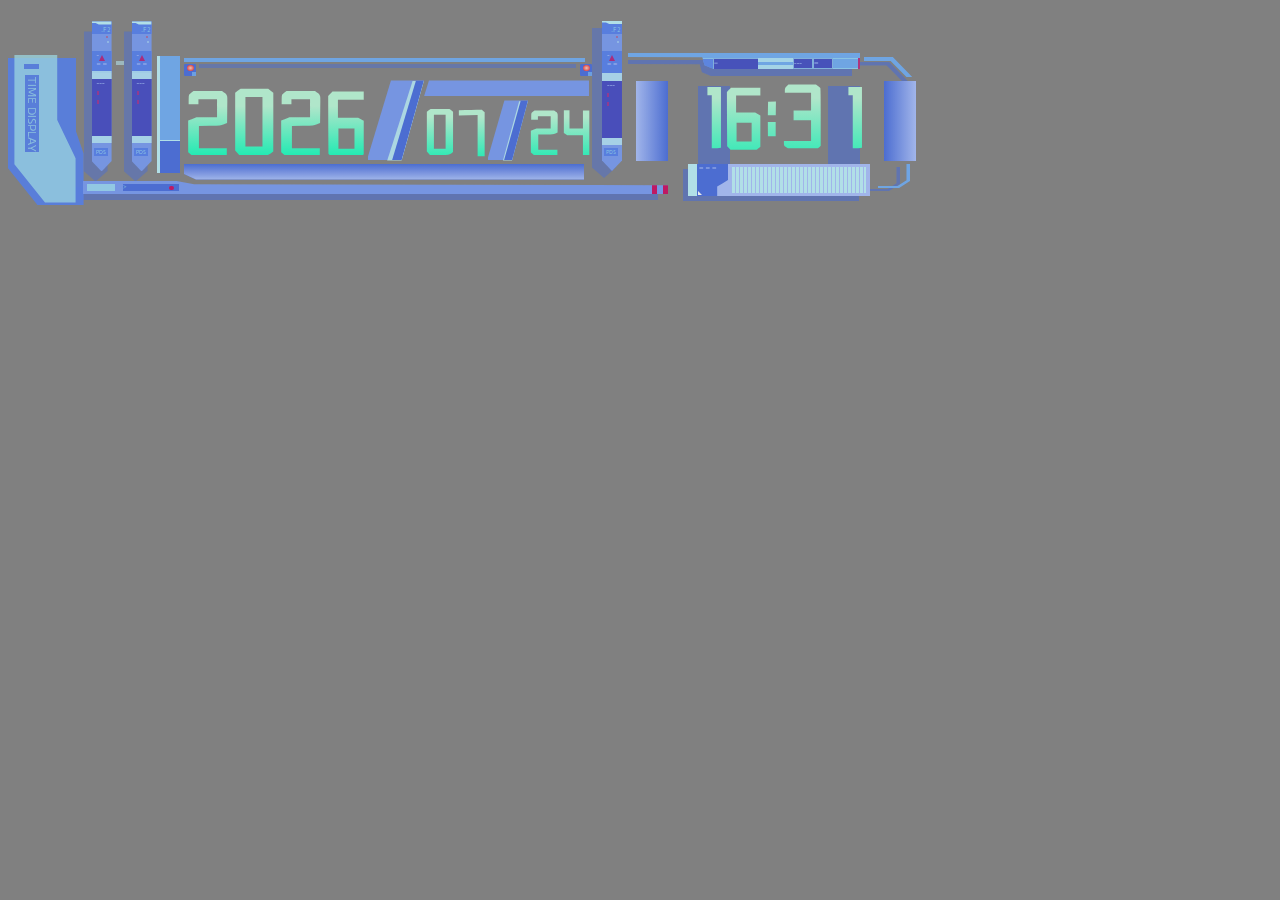
==== commit ea2ae26a: "fix-css" ====
--- a/fafner/clock/index.html
+++ b/fafner/clock/index.html
@@ -1,146 +1,145 @@
-<!doctype html>
+<!DOCTYPE html>
 
 <html>
-<head>
-  <link rel="stylesheet" href="lib/style.css">
-</head>
-<body>
-  <div class="container">
-    <div class="display">
-      <div class="layer-box">
-        <div class="layer1">
-          <p class="layer1-text">TIME DISPLAY</p>
+  <head>
+    <link rel="stylesheet" href="lib/style.css" />
+  </head>
+  <body>
+    <div class="container">
+      <div class="display">
+        <div class="layer-box">
+          <div class="layer1">
+            <p class="layer1-text">TIME DISPLAY</p>
+          </div>
+          <div class="layer2"></div>
         </div>
-        <div class="layer2"></div>
+        <div class="border-point-container">
+          <div class="border-point-shadow"></div>
+          <div class="border-point">
+            <div class="border-point-top"></div>
+            <div class="border-point-logo">
+              <p class="border-point-top-text">.F2</p>
+            </div>
+            <div class="border-point-top-plate">-<br />= =</div>
+            <div class="border-point-blue">
+              <p class="border-point-blue-text">---</p>
+              <div class="border-point-blue-text-2"></div>
+              <div class="border-point-blue-text-2"></div>
+            </div>
+            <p class="border-point-text">PDS</p>
+          </div>
+          <div class="border-point-white"></div>
+          <div class="border-point-shadow"></div>
+          <div class="border-point">
+            <div class="border-point-top"></div>
+            <div class="border-point-logo">
+              <p class="border-point-top-text">.F2</p>
+            </div>
+            <div class="border-point-top-plate">-<br />= =</div>
+            <div class="border-point-blue">
+              <p class="border-point-blue-text">---</p>
+              <div class="border-point-blue-text-2"></div>
+              <div class="border-point-blue-text-2"></div>
+            </div>
+            <p class="border-point-text">PDS</p>
+          </div>
+        </div>
+        <div class="bottom-parts">
+          <div class="bottom-parts-aqua"></div>
+          <div class="bottom-parts-blue">></div>
+          <div class="bottom-parts-red"></div>
+        </div>
+        <div class="bottom-parts-shadow"></div>
       </div>
-      <div class="border-point-container">
-        <div class="border-point-shadow"></div>
-        <div class="border-point">
+      <div class="date"></div>
+      <div class="date-container">
+        <div class="date-left-square"></div>
+        <div class="date-left-square-shadow"></div>
+        <div class="date">
+          <div class="date-top-point"></div>
+          <div class="date-top-point-square-container">
+            <div class="date-top-point-square-container-box">
+              <div class="date-top-point-square-circle"></div>
+              <div class="date-top-point-square-aqua"></div>
+              <div class="date-top-point-square"></div>
+            </div>
+            <div class="date-top-point-shadow"></div>
+            <div class="date-top-point-square-container-box">
+              <div class="date-top-point-square-circle"></div>
+              <div class="date-top-point-square-aqua"></div>
+              <div class="date-top-point-square"></div>
+            </div>
+          </div>
+          <div class="year">
+            <div class="js-year" id="RealtimeYear"></div>
+            <div class="year-plate"></div>
+            <div class="day">
+              <div class="day-plate-top"></div>
+              <div class="date-container">
+                <div class="js-day" id="RealtimeMonth"></div>
+                <div class="day-plate"></div>
+                <div class="js-day" id="RealtimeDay"></div>
+              </div>
+            </div>
+          </div>
+          <div class="date-under-point"></div>
+        </div>
+      </div>
+      <div class="border-point-date-container">
+        <div class="border-point-date-shadow"></div>
+        <div class="border-point-date">
           <div class="border-point-top"></div>
           <div class="border-point-logo">
             <p class="border-point-top-text">.F2</p>
           </div>
-          <div class="border-point-top-plate">-<br>= =</div>
-          <div class="border-point-blue">
+          <div class="border-point-top-plate">-<br />= =</div>
+          <div class="border-point-date-blue">
             <p class="border-point-blue-text">---</p>
-            <div class="border-point-blue-text-2"></div>
-            <div class="border-point-blue-text-2"></div>
+            <div class="border-point-date-blue-text-2"></div>
+            <div class="border-point-date-blue-text-2"></div>
           </div>
           <p class="border-point-text">PDS</p>
         </div>
-        <div class="border-point-white"></div>
-        <div class="border-point-shadow"></div>
-        <div class="border-point">
-          <div class="border-point-top"></div>
-          <div class="border-point-logo">
-            <p class="border-point-top-text">.F2</p>
+      </div>
+      <div class="time">
+        <div class="time-top">
+          <div class="top-point">
+            <div class="top-point-pattern-container">
+              <div class="top-point-pattern-0"></div>
+              <div class="top-point-pattern-1">=</div>
+              <div class="top-point-pattern-2"></div>
+              <div class="top-point-pattern-3"></div>
+              <div class="top-point-pattern-4"></div>
+              <div class="top-point-pattern-5"></div>
+              <div class="top-point-pattern-6">---</div>
+              <div class="top-point-pattern-7">=</div>
+              <div class="top-point-pattern-8"></div>
+              <div class="top-point-pattern-9"></div>
+            </div>
           </div>
-          <div class="border-point-top-plate">-<br>= =</div>
-          <div class="border-point-blue">
-            <p class="border-point-blue-text">---</p>
-            <div class="border-point-blue-text-2"></div>
-            <div class="border-point-blue-text-2"></div>
+          <div class="top-point-shadow"></div>
+          <div class="top-point-2"></div>
+          <div class="top-point-2-shadow"></div>
+        </div>
+        <div class="time-center">
+          <div class="center-square-left"></div>
+          <div class="center-square-left-shadow"></div>
+          <span class="js-time" id="RealtimeHour"></span>
+          <div class="center-square-right"></div>
+          <div class="center-square-right-shadow"></div>
+          <div class="center-square-shadow"></div>
+        </div>
+        <div class="time-bottom">
+          <div class="bottom-square">
+            <div class="square-panel-1">== = = =</div>
+            <div class="square-panel-2"></div>
           </div>
-          <p class="border-point-text">PDS</p>
+          <div class="bottom-square-shadow"></div>
+          <div class="bottom-point"></div>
+          <div class="bottom-point-shadow"></div>
         </div>
-
-      </div>
-      <div class="bottom-parts">
-        <div class="bottom-parts-aqua"></div>
-        <div class="bottom-parts-blue">></div>
-        <div class="bottom-parts-red"></div>
       </div>
     </div>
-    <div class="date">
-    </div>
-    <div class="date-container">
-      <div class="date-left-square"></div>
-      <div class="date-left-square-shadow"></div>
-      <div class="date">
-        <div class="date-top-point"></div>
-        <div class="date-top-point-square-container">
-          <div class="date-top-point-square-container-box">
-            <div class="date-top-point-square-circle"></div>
-            <div class="date-top-point-square-aqua"></div>
-            <div class="date-top-point-square"></div>
-          </div>
-          <div class="date-top-point-shadow"></div>
-          <div class="date-top-point-square-container-box">
-            <div class="date-top-point-square-circle"></div>
-            <div class="date-top-point-square-aqua"></div>
-            <div class="date-top-point-square"></div>
-          </div>
-        </div>
-        <div class="year">
-          <div class="js-year" id="RealtimeYear"></div>
-          <div class="year-plate"></div>
-          <div class="day">
-            <div class="day-plate-top"></div>
-            <div class="date-container">
-              <div class="js-day" id="RealtimeMonth"></div>
-              <div class="day-plate"></div>
-              <div class="js-day" id="RealtimeDay"></div>
-            </div>
-          </div>
-        </div>
-        <div class="date-under-point"></div>
-      </div>
-    </div>
-    <div class="border-point-date-container">
-      <div class="border-point-date-shadow"></div>
-      <div class="border-point-date">
-        <div class="border-point-top"></div>
-        <div class="border-point-logo">
-          <p class="border-point-top-text">.F2</p>
-        </div>
-        <div class="border-point-top-plate">-<br>= =</div>
-        <div class="border-point-date-blue">
-          <p class="border-point-blue-text">---</p>
-          <div class="border-point-date-blue-text-2"></div>
-          <div class="border-point-date-blue-text-2"></div>
-        </div>
-        <p class="border-point-text">PDS</p>
-      </div>
-    </div>
-    <div class="time">
-      <div class="time-top">
-        <div class="top-point">
-          <div class="top-point-pattern-container">
-            <div class="top-point-pattern-0"></div>
-            <div class="top-point-pattern-1">=</div>
-            <div class="top-point-pattern-2"></div>
-            <div class="top-point-pattern-3"></div>
-            <div class="top-point-pattern-4"></div>
-            <div class="top-point-pattern-5"></div>
-            <div class="top-point-pattern-6">---</div>
-            <div class="top-point-pattern-7">=</div>
-            <div class="top-point-pattern-8"></div>
-            <div class="top-point-pattern-9"></div>
-          </div>
-        </div>
-        <div class="top-point-shadow"></div>
-        <div class="top-point-2"></div>
-        <div class="top-point-2-shadow"></div>
-      </div>
-      <div class="time-center">
-        <div class="center-square-left"></div>
-        <div class="center-square-left-shadow"></div>
-        <span class="js-time" id="RealtimeHour"></span>
-        <div class="center-square-right"></div>
-        <div class="center-square-right-shadow"></div>
-        <div class="center-square-shadow"></div>
-      </div>
-      <div class="time-bottom">
-        <div class="bottom-square">
-          <div class="square-panel-1">== = = =</div>
-          <div class="square-panel-2"></div>
-        </div>
-        <div class="bottom-square-shadow"></div>
-        <div class="bottom-point"></div>
-        <div class="bottom-point-shadow"></div>
-      </div>
-    </div>
-  </div>
-  <script src="lib/script.js"></script>
-</body>
+    <script src="lib/script.js"></script>
+  </body>
 </html>
--- a/fafner/clock/lib/style.css
+++ b/fafner/clock/lib/style.css
@@ -5,8 +5,8 @@
   src: url("./fonts/Fafner_number-Regular.ttf") format("truetype");
 }
 body {
+  background: gray;
   filter: opacity(83%);
-  background: gray;
 }
 
 .container {
@@ -14,9 +14,9 @@
 }
 
 .display {
+  position: relative;
   display: flex;
   align-items: center;
-  position: relative;
 }
 
 .date {
@@ -31,50 +31,59 @@
 /* -----container----- */
 /*水色部分のあれ*/
 .layer-box {
-  margin-top: 42px;
+  margin-top: 50px;
   filter: opacity(95%);
 }
 
 .layer1 {
-  clip-path: polygon(0 0, 70% 0, 70% 44%, 100% 70%, 100% 100%, 50% 100%, 0 74%);
+  position: absolute;
+  z-index: 1;
   width: 61.2px;
   height: 147.6px;
+  margin-top: -3px;
+  margin-left: 6.4px;
   background-color: rgba(161, 233, 247, 0.771);
-  position: absolute;
-  z-index: 1;
-  margin-left: 6.4px;
-  margin-top: -3px;
   box-shadow: 10rem 10rem 4rem 10rem royalblue;
+  clip-path: polygon(0 0, 70% 0, 70% 44%, 100% 70%, 100% 100%, 50% 100%, 0 74%);
 }
 
 .layer1-text {
+  position: absolute;
+  display: inline-block;
+  padding: 1px 0;
+  margin-top: 20px;
+  margin-right: 40px;
+  font-family: "Duru Sans", sans-serif;
+  font-size: 11px;
   color: rgba(161, 233, 247, 0.771);
   background-color: #4f7df1;
-  font-size: 11px;
   writing-mode: vertical-rl;
-  display: inline-block;
-  margin-top: 20px;
-  margin-right: 40px;
-  position: absolute;
-  padding: 1px 0;
-  font-family: "Duru Sans", sans-serif;
-}
+}
+
 .layer1-text::before {
-  content: "";
-  position: absolute;
-  background-color: #4f7df1;
+  position: absolute;
   width: 15px;
   height: 5px;
   margin-top: -12px;
-}
-
-/*青い枠(右側の幅もう少し広くする必要あり)*/
+  content: "";
+  background-color: #4f7df1;
+}
+
+/*青い枠*/
 .layer2 {
-  clip-path: polygon(0% 0%, 90% 0, 90% 50%, 100% 65%, 100% 100%, 39% 100%, 0 75%);
+  z-index: 2;
   width: 75.6px;
   height: 146.88px;
   background-color: #4f7df1;
-  z-index: 2;
+  clip-path: polygon(
+    0% 0%,
+    90% 0,
+    90% 50%,
+    100% 65%,
+    100% 100%,
+    39% 100%,
+    0 75%
+  );
 }
 
 .border-point-container {
@@ -82,153 +91,159 @@
 }
 
 .border-point {
-  clip-path: polygon(0 0, 100% 0, 100% 93%, 50% 100%, 0 93%);
   width: 20px;
   height: 150px;
+  margin: 0 4px 20px 4px;
   background-color: #7499f4;
-  margin: 0 4px 20px 4px;
-}
+  clip-path: polygon(0 0, 100% 0, 100% 93%, 50% 100%, 0 93%);
+}
+
 .border-point:last-child {
   margin-right: 5px;
 }
 
 .border-point-blue {
   position: absolute;
-  clip-path: inset(0 0 0 0);
+  top: 32%;
+  z-index: 20;
   width: 24px;
   height: 72px;
   background-color: #2f2fba;
-  z-index: 20;
-  top: 32%;
+  clip-path: inset(0 0 0 0);
   filter: opacity(80%);
 }
+
 .border-point-blue::before {
   position: absolute;
-  content: "";
   width: 24px;
   height: 8px;
+  content: "";
   background-color: #bbf2fc;
 }
+
 .border-point-blue::after {
   position: absolute;
-  content: "";
+  bottom: -1px;
   width: 24px;
   height: 8px;
-  bottom: -1px;
+  content: "";
   background-color: #bbf2fc;
 }
 
 .border-point-white {
-  background-color: #bbf2fc;
   width: 8px;
   height: 4px;
   margin-top: 40px;
+  background-color: #bbf2fc;
   filter: opacity(60%);
 }
 
 .border-point-shadow {
-  clip-path: polygon(0 0, 100% 0, 100% 93%, 50% 100%, 0 93%);
+  position: relative;
+  z-index: -1;
   width: 24px;
   height: 150px;
-  background-color: royalblue;
-  z-index: -1;
-  position: relative;
   margin-top: 10px;
   margin-right: -20px;
+  background-color: royalblue;
+  clip-path: polygon(0 0, 100% 0, 100% 93%, 50% 100%, 0 93%);
   filter: opacity(50%);
 }
 
 .border-point-text {
+  display: inline-block;
+  padding: 1px 2px;
+  margin-top: 75px;
+  margin-left: 2px;
+  font-family: "Duru Sans", sans-serif;
+  font-size: 5px;
   color: rgba(161, 233, 247, 0.771);
   background-color: #4f7df1;
-  font-size: 5px;
-  display: inline-block;
-  margin-top: 75px;
-  margin-left: 2px;
-  padding: 1px 2px;
-  font-family: "Duru Sans", sans-serif;
 }
 
 .border-point-top {
+  position: absolute;
+  z-index: 10;
   width: 20px;
   height: 8px;
+  margin-top: -1px;
   background-color: #bbf2fc;
-  position: absolute;
-  z-index: 10;
   clip-path: polygon(100% 0, 100% 50%, 36% 50%, 20% 32%, 0 32%, 0 0);
-  margin-top: -1px;
 }
 
 .border-point-top-text {
-  color: rgba(161, 233, 247, 0.771);
-  background-color: #4f7df1;
-  font-size: 6px;
+  position: absolute;
+  z-index: -1;
   padding-top: 5px;
   padding-right: 4px;
   padding-left: 9px;
+  margin-top: -0.51px;
   font-family: "Duru Sans", sans-serif;
-  position: absolute;
-  z-index: -1;
-  margin-top: -0.51px;
-}
+  font-size: 6px;
+  color: rgba(161, 233, 247, 0.771);
+  background-color: #4f7df1;
+}
+
 .border-point-top-text::before {
   position: absolute;
-  content: "";
-  background-color: red;
+  width: 2px;
   height: 2px;
-  width: 2px;
-  border-radius: 50%;
   margin-top: 10px;
   margin-left: 5px;
+  content: "";
+  background-color: red;
   filter: opacity(40%);
-}
+  border-radius: 50%;
+}
+
 .border-point-top-text::after {
   position: absolute;
-  content: "";
-  background-color: #bbf2fc;
+  width: 2px;
   height: 2px;
-  width: 2px;
-  border-radius: 50%;
   margin-top: 15px;
   margin-left: -4px;
+  content: "";
+  background-color: #bbf2fc;
   filter: opacity(60%);
+  border-radius: 50%;
 }
 
 .border-point-top-plate {
   width: 20px;
   height: 22px;
+  padding-left: 5px;
+  margin-top: 30px;
+  font-size: 7.5px;
+  color: #a8c0ff;
   background-color: #4f7df1;
-  margin-top: 30px;
-  padding-left: 5px;
-  color: #a8c0ff;
-  font-size: 7.5px;
-}
+}
+
 .border-point-top-plate::before {
-  content: "";
-  position: absolute;
+  position: absolute;
+  margin-top: 3.5px;
+  margin-left: 2px;
+  content: "";
+  filter: opacity(80%);
   border-right: 3px solid transparent;
   border-bottom: 6px solid #cb045d;
   border-left: 3px solid transparent;
-  margin-top: 3.5px;
-  margin-left: 2px;
-  filter: opacity(80%);
 }
 
 .border-point-blue-text {
   padding-left: 5px;
+  font-size: 8px;
   color: #a8c0ff;
-  font-size: 8px;
 }
 
 .border-point-blue-text-2 {
   width: 2px;
   height: 4px;
-  color: #a8c0ff;
-  font-size: 8px;
-  background-color: #cb045d;
+  margin-top: -5px;
   margin-bottom: 10px;
   margin-left: 5px;
-  margin-top: -5px;
+  font-size: 8px;
+  color: #a8c0ff;
+  background-color: #cb045d;
   filter: opacity(70%);
 }
 
@@ -241,20 +256,20 @@
 .date-left-square {
   width: 20.4px;
   height: 116px;
+  margin-top: 48px;
   margin-right: 4px;
-  margin-top: 48px;
   background-color: #6bacf7;
   border-left: solid 3px #bbf2fc;
 }
 
 .date-left-square-shadow {
+  position: absolute;
+  z-index: 10;
   width: 20.4px;
   height: 32px;
+  margin-top: 132px;
   margin-right: 4px;
-  margin-top: 132px;
-  background-color: royalblue;
-  position: absolute;
-  z-index: 10;
+  background-color: royalblue;
   border-top: solid 0.5px #bbf2fc;
   border-left: solid 3px #bbf2fc;
 }
@@ -262,8 +277,8 @@
 .date-top-point {
   width: 401px;
   height: 4px;
+  margin-bottom: 1.6px;
   background-color: #6bacf7;
-  margin-bottom: 1.6px;
 }
 
 .date-top-point-shadow {
@@ -280,7 +295,7 @@
 
 .date-top-point-square-container-box {
   width: 12px;
-  height: 16x;
+  height: 16px;
 }
 
 .date-top-point-square {
@@ -291,81 +306,78 @@
 }
 
 .date-top-point-square-circle {
+  position: absolute;
+  z-index: 2;
   width: 6.4px;
   height: 6.4px;
+  margin-top: 1.2px;
+  margin-left: 3.2px;
+  background: radial-gradient(#f6d4c6, #fb0004);
+  background-color: red;
   border-radius: 50%;
-  background-color: red;
+}
+
+.date-top-point-square-aqua {
   position: absolute;
   z-index: 2;
-  margin-left: 3.2px;
-  margin-top: 1.2px;
-  background: radial-gradient(#f6d4c6, #fb0004);
-}
-
-.date-top-point-square-aqua {
   width: 4px;
   height: 4px;
-  background-color: #6bacf7;
-  position: absolute;
-  z-index: 2;
   margin-top: 8px;
   margin-left: 8px;
+  background-color: #6bacf7;
   opacity: 0.9;
 }
 
 .date-under-point {
   width: 400px;
   height: 16px;
-  background-color: royalblue;
   margin-bottom: 1.6px;
+  background: linear-gradient(to top, #a8c0ff, royalblue);
+  background-color: royalblue;
   clip-path: polygon(0 0, 100% 0, 100% 100%, 3% 100%, 0 65%);
-  background: linear-gradient(to top, #a8c0ff, royalblue);
 }
 
 .year {
   display: flex;
   justify-content: flex-start;
-  height: 88px;
+  height: 84px;
 }
 
 .js-year {
+  margin-top: 5px;
+  margin-bottom: 9px;
   font-family: "fafner-number-fonts";
   font-size: 83px;
-  background: linear-gradient(0deg, #11FFBD, #bafad9 70%);
+  background: linear-gradient(0deg, #11ffbd, #bafad9 70%);
   -webkit-background-clip: text;
-  margin-bottom: 9px;
   -webkit-text-fill-color: transparent;
-  margin-top: 5px;
 }
 
 .year-plate {
   width: 56px;
   height: 80px;
   margin-top: 0.8px;
-  clip-path: polygon(41% 0, 100% 0, 60% 100%, 0 100%, 0 95%);
+  -webkit-clip-path: polygon(41% 0, 100% 0, 60% 100%, 0 100%, 0 95%);
   background-color: #7499f4;
 }
+
 .year-plate::before {
-  width: 56px;
-  height: 80px;
-  margin-top: 0.8px;
-  clip-path: polygon(41% 0, 100% 0, 60% 100%, 0 100%, 0 95%);
-  background-color: #7499f4;
-  content: "";
-  position: absolute;
+  position: absolute;
+  z-index: -1;
   width: 108.8px;
   height: 147.2px;
   margin-top: 0.6px;
+  content: "";
   clip-path: polygon(41% 0, 100% 0, 60% 100%, 0 100%, 0 95%);
   background-color: rgba(184, 236, 246, 0.956);
-  z-index: -1;
-}
+}
+
 .year-plate::after {
-  content: "";
+  position: absolute;
   width: 40px;
   height: 80px;
   margin-left: 24px;
-  position: absolute;
+  content: "";
   clip-path: polygon(60% 0%, 80% 0, 24% 100%, 0% 100%);
   background-color: royalblue;
 }
@@ -384,12 +396,12 @@
 }
 
 .js-day {
+  margin-top: 10px;
   font-family: "fafner-number-fonts";
   font-size: 57px;
-  background: linear-gradient(0deg, #11FFBD, #bafad9 80%);
+  background: linear-gradient(0deg, #11ffbd, #bafad9 80%);
   -webkit-background-clip: text;
   -webkit-text-fill-color: transparent;
-  margin-top: 10px;
 }
 
 .day-plate {
@@ -399,38 +411,40 @@
   clip-path: polygon(41% 0, 100% 0, 60% 100%, 0 100%, 0 95%);
   background-color: #7499f4;
 }
+
 .day-plate::before {
-  content: "";
-  position: absolute;
+  position: absolute;
+  z-index: -1;
   width: 76px;
   height: 120px;
   margin-top: 0.8px;
+  content: "";
   clip-path: polygon(41% 0, 100% 0, 60% 100%, 0 100%, 0 95%);
   background-color: rgba(184, 236, 246, 0.956);
-  z-index: -1;
-}
+}
+
 .day-plate::after {
-  content: "";
+  position: absolute;
   width: 24px;
   height: 60px;
   margin-left: 16px;
-  position: absolute;
+  content: "";
   clip-path: polygon(70% 0, 100% 0, 60% 100%, 0 100%, 0 100%);
   background-color: royalblue;
 }
 
 .border-point-date-container {
+  display: flex;
   height: 72px;
-  display: flex;
 }
 
 .border-point-date {
-  clip-path: polygon(0 0, 100% 0, 100% 93%, 50% 100%, 0 93%);
+  z-index: 10;
   width: 20px;
   height: 150px;
+  margin: 13px 6px;
+  clip-path: polygon(0 0, 100% 0, 100% 93%, 50% 100%, 0 93%);
   background-color: #7499f4;
-  z-index: 10;
-  margin: 13px 6px;
 }
 
 .border-point-date-blue {
@@ -441,31 +455,33 @@
   background-color: #2f2fba;
   filter: opacity(80%);
 }
+
 .border-point-date-blue::before {
   position: absolute;
-  content: "";
   width: 24px;
   height: 8px;
+  content: "";
   background-color: #bbf2fc;
 }
+
 .border-point-date-blue::after {
   position: absolute;
-  content: "";
+  bottom: -1px;
   width: 24px;
   height: 8px;
-  bottom: -1px;
+  content: "";
   background-color: #bbf2fc;
 }
 
 .border-point-date-shadow {
-  clip-path: polygon(0 0, 100% 0, 100% 93%, 50% 100%, 0 93%);
+  position: relative;
+  z-index: -1;
   width: 24px;
   height: 150px;
-  background-color: royalblue;
-  z-index: -1;
-  position: relative;
   margin-top: 20px;
   margin-right: -20px;
+  background-color: royalblue;
+  clip-path: polygon(0 0, 100% 0, 100% 93%, 50% 100%, 0 93%);
   filter: opacity(50%);
 }
 
@@ -473,25 +489,25 @@
 .border-point-date-blue-text-2 {
   width: 1.8px;
   height: 4px;
-  color: #a8c0ff;
-  font-size: 8px;
-  background-color: #cb045d;
+  margin-top: -5px;
   margin-bottom: 10px;
   margin-left: 5px;
-  margin-top: -5px;
+  font-size: 8px;
+  color: #a8c0ff;
+  background-color: #cb045d;
   filter: opacity(70%);
 }
 
 /* ---下のパーツ----*/
 .bottom-parts {
-  width: 604px;
+  position: absolute;
+  bottom: 0;
+  width: 585px;
   height: 13px;
+  margin-bottom: 11px;
+  margin-left: 75px;
   background-color: #7499f4;
   clip-path: polygon(16% 0, 19% 25%, 100% 33%, 100% 100%, 0 100%, 0 0);
-  bottom: 0;
-  position: absolute;
-  margin-left: 75px;
-  margin-bottom: 3px;
 }
 
 .bottom-parts-aqua {
@@ -499,51 +515,65 @@
   z-index: 2;
   width: 28px;
   height: 7px;
+  margin-top: 3px;
   margin-left: 3.5px;
-  margin-top: 3px;
   background-color: rgba(161, 233, 247, 0.771);
 }
 
 .bottom-parts-blue {
-  color: rgba(161, 233, 247, 0.771);
-  position: absolute;
-  font-size: 6px;
+  position: absolute;
   z-index: 3;
   width: 56px;
   height: 7px;
+  margin-top: 3px;
   margin-left: 40px;
-  margin-top: 3px;
-  background-color: royalblue;
-}
+  font-size: 6px;
+  color: rgba(161, 233, 247, 0.771);
+  background-color: royalblue;
+}
+
 .bottom-parts-blue::after {
-  content: "";
   position: absolute;
   width: 4.4px;
   height: 4.4px;
+  margin-top: 2px;
+  margin-left: 43px;
+  content: "";
   background-color: #cb045d;
   border-radius: 50%;
-  margin-left: 43px;
-  margin-top: 2px;
 }
 
 .bottom-parts-red {
-  width: 10px;
+  position: absolute;
+  right: 0;
+  z-index: 1;
+  width: 5px;
   height: 25px;
+  margin-right: 11px;
+  content: "";
   background-color: #cb045d;
-  position: absolute;
-  content: "";
-  z-index: 1;
-  margin-right: 25px;
+}
+
+.bottom-parts::after {
+  position: absolute;
   right: 0;
-}
-
-.bottom-parts::after {
-  width: 10px;
+  width: 5px;
   height: 25px;
+  content: "";
   background-color: #cb045d;
-  position: absolute;
-  content: "";
-  right: 0;
+}
+
+.bottom-parts-shadow {
+  position: absolute;
+  bottom: 0;
+  z-index: -1;
+  width: 585px;
+  height: 13px;
+  margin-bottom: 5px;
+  margin-left: 65px;
+  background-color: royalblue;
+  clip-path: polygon(16% 0, 19% 25%, 100% 33%, 100% 100%, 0 100%, 0 0);
+  filter: opacity(60%);
 }
 
 /* -------time--------- */
@@ -554,7 +584,16 @@
 }
 
 .top-point {
-  clip-path: polygon(0 0, 80% 0%, 100% 0, 100% 100%, 37% 100%, 33% 76%, 32% 26%, 0 25%);
+  clip-path: polygon(
+    0 0,
+    80% 0%,
+    100% 0,
+    100% 100%,
+    37% 100%,
+    33% 76%,
+    32% 26%,
+    0 25%
+  );
   width: 232px;
   height: 16px;
   background-color: #6bacf7;
@@ -563,22 +602,31 @@
 .top-point-shadow {
   position: absolute;
   z-index: -1;
-  clip-path: polygon(0 0, 80% 0%, 100% 0, 100% 100%, 37% 100%, 33% 76%, 32% 26%, 0 25%);
+  clip-path: polygon(
+    0 0,
+    80% 0%,
+    100% 0,
+    100% 100%,
+    37% 100%,
+    33% 76%,
+    32% 26%,
+    0 25%
+  );
   width: 224px;
   height: 16px;
-  margin-top: 8px;
+  margin-top: 7px;
   background-color: royalblue;
   filter: opacity(60%);
 }
 
 .top-point-pattern-container {
+  display: grid;
+  grid-template-rows: 3.7px 3.6px 3.7px;
+  grid-template-columns: 10px 35px 10px 35px 20px 20px 25px 2px;
+  width: 160px;
+  height: 11px;
   margin-top: 5px;
   margin-left: 75px;
-  display: grid;
-  grid-template-columns: 10px 35px 10px 35px 20px 20px 25px 2px;
-  grid-template-rows: 3.7px 3.6px 3.7px;
-  width: 160px;
-  height: 11px;
   filter: opacity(80%);
 }
 
@@ -592,12 +640,12 @@
 .top-point-pattern-1 {
   grid-row: 1/4;
   grid-column: 2/3;
-  background: #2f2fba;
-  border-left: solid 1px rgba(161, 233, 247, 0.771);
-  border-top: solid 1px rgba(161, 233, 247, 0.771);
   font-size: 7px;
   color: #a8c0ff;
   text-align: left;
+  background: #2f2fba;
+  border-top: solid 1px rgba(161, 233, 247, 0.771);
+  border-left: solid 1px rgba(161, 233, 247, 0.771);
 }
 
 .top-point-pattern-2 {
@@ -628,19 +676,19 @@
 .top-point-pattern-6 {
   grid-row: 1/4;
   grid-column: 5/6;
+  font-size: 8px;
+  color: #a8c0ff;
   background: #2f2fba;
   border: solid 0.5px rgba(161, 233, 247, 0.771);
-  color: #a8c0ff;
-  font-size: 8px;
 }
 
 .top-point-pattern-7 {
   grid-row: 1/4;
   grid-column: 6/7;
+  font-size: 8px;
+  color: #a8c0ff;
   background: #2f2fba;
   border: solid 0.5px rgba(161, 233, 247, 0.771);
-  color: #a8c0ff;
-  font-size: 8px;
 }
 
 .top-point-pattern-8 {
@@ -660,8 +708,8 @@
   clip-path: polygon(33% 0, 40% 0, 67% 100%, 59% 100%, 37% 20%, 0 20%, 0 0);
   width: 72px;
   height: 20px;
+  margin: 4px;
   background-color: #6bacf7;
-  margin: 4px;
 }
 
 .top-point-2-shadow {
@@ -670,9 +718,9 @@
   clip-path: polygon(33% 0, 40% 0, 67% 100%, 59% 100%, 37% 20%, 0 20%, 0 0);
   width: 72px;
   height: 20px;
-  background-color: royalblue;
+  margin-top: 8.5px;
   margin-left: 232px;
-  margin-top: 8.5px;
+  background-color: royalblue;
   filter: opacity(60%);
 }
 
@@ -686,52 +734,52 @@
 .center-square-left {
   width: 32px;
   height: 80px;
-  background-color: royalblue;
   background: linear-gradient(to right, #a8c0ff, royalblue);
+  background-color: royalblue;
 }
 
 .center-square-left-shadow {
+  position: absolute;
+  z-index: -1;
   width: 32px;
   height: 80px;
+  margin-top: 5px;
+  margin-left: -140px;
   background-color: royalblue;
   filter: opacity(60%);
-  position: absolute;
-  z-index: -1;
-  margin-left: -140px;
-  margin-top: 5px;
 }
 
 .center-square-right {
   width: 32px;
   height: 80px;
-  background-color: royalblue;
   background: linear-gradient(to left, #a8c0ff, royalblue);
+  background-color: royalblue;
 }
 
 .center-square-right-shadow {
+  position: absolute;
+  z-index: -1;
   width: 32px;
   height: 80px;
+  margin-top: 5px;
+  margin-left: 120px;
   background-color: royalblue;
   filter: opacity(60%);
-  position: absolute;
-  z-index: -1;
-  margin-left: 120px;
-  margin-top: 5px;
 }
 
 .js-time-container {
+  float: right;
+  width: 90px;
   height: 50px;
-  width: 90px;
   text-align: left;
-  float: right;
 }
 
 .js-time {
+  padding-bottom: 10px;
+  margin-right: 5px;
   font-family: "fafner-number-fonts", monospace;
   font-size: 78px;
-  padding-bottom: 10px;
-  margin-right: 5px;
-  background: linear-gradient(0deg, #11FFBD, #bafad9 80%);
+  background: linear-gradient(0deg, #11ffbd, #bafad9 80%);
   -webkit-background-clip: text;
   -webkit-text-fill-color: transparent;
 }
@@ -740,80 +788,116 @@
 .time-bottom {
   display: flex;
   justify-content: flex-start;
-  margin-left: 72px;
+  margin-left: 60px;
 }
 
 .bottom-point {
-  clip-path: polygon(89% 68%, 89% 0, 100% 0, 100% 71%, 66% 100%, 0 100%, 0 92%, 61% 92%);
+  clip-path: polygon(
+    89% 68%,
+    89% 0,
+    100% 0,
+    100% 71%,
+    66% 100%,
+    0 100%,
+    0 92%,
+    61% 92%
+  );
   width: 32px;
   height: 24px;
-  background-color: #6bacf7;
   margin-right: 20px;
   margin-left: 8px;
+  background-color: #6bacf7;
 }
 
 .bottom-point-shadow {
   position: absolute;
   z-index: -1;
-  clip-path: polygon(89% 68%, 89% 0, 100% 0, 100% 71%, 66% 100%, 0 100%, 0 92%, 61% 92%);
+  clip-path: polygon(
+    89% 68%,
+    89% 0,
+    100% 0,
+    100% 71%,
+    66% 100%,
+    0 100%,
+    0 92%,
+    61% 92%
+  );
   width: 32px;
   height: 24px;
-  background-color: royalblue;
   margin-top: 3px;
   margin-left: 180px;
+  background-color: royalblue;
   filter: opacity(60%);
 }
 
 .bottom-square {
+  width: 182px;
+  height: 32px;
+  background-color: #a8c0ff;
+}
+
+.bottom-square-shadow {
+  position: absolute;
+  z-index: -1;
   width: 176px;
   height: 32px;
-  background-color: #a8c0ff;
-}
-
-.bottom-square-shadow {
-  position: absolute;
-  z-index: -1;
-  width: 176px;
-  height: 32px;
-  background-color: royalblue;
-  filter: opacity(60%);
   margin-top: 5px;
   margin-left: -5px;
+  background-color: royalblue;
+  filter: opacity(60%);
 }
 
 .bottom-square::before {
-  content: "";
-  position: absolute;
+  position: absolute;
+  width: 134px;
   height: 25.6px;
-  width: 128px;
-  margin-left: 44px;
   margin-top: 3px;
   margin-right: 8px;
+  margin-left: 44px;
+  content: "";
+  background: repeating-linear-gradient(
+    to right,
+    #bbf2fc,
+    #bbf2fc,
+    3px,
+    #a8c0ff 3px,
+    #a8c0ff 4px
+  );
   background-color: cyan;
-  background: repeating-linear-gradient(to right, #bbf2fc, #bbf2fc, 3px, #a8c0ff 3px, #a8c0ff 4px);
 }
 
 .square-panel-1 {
-  clip-path: polygon(0 42%, 0 0, 100% 0, 100% 50%, 85% 62%, 73% 70%, 73% 100%, 0 100%);
+  clip-path: polygon(
+    0 42%,
+    0 0,
+    100% 0,
+    100% 50%,
+    85% 62%,
+    73% 70%,
+    73% 100%,
+    0 100%
+  );
+  width: 40px;
   height: 32px;
-  width: 40px;
-  background-color: royalblue;
+  font-size: 8px;
   color: #a8c0ff;
-  font-size: 8px;
-}
+  background-color: royalblue;
+}
+
 .square-panel-1::before {
-  content: "";
-  position: absolute;
+  position: absolute;
+  width: 9px;
+  height: 36px;
+  content: "";
   background-color: #bbf2fc;
-  height: 36px;
-  width: 9px;
-}
+}
+
 .square-panel-1::after {
-  content: "";
-  position: absolute;
+  position: absolute;
+  margin-top: 27px;
+  margin-left: -19px;
+  content: "";
   background-color: white;
   border-right: 4px solid royalblue;
   border-bottom: 4px solid transparent;
-  margin-left: -19px;
-  margin-top: 27px;
-}+}
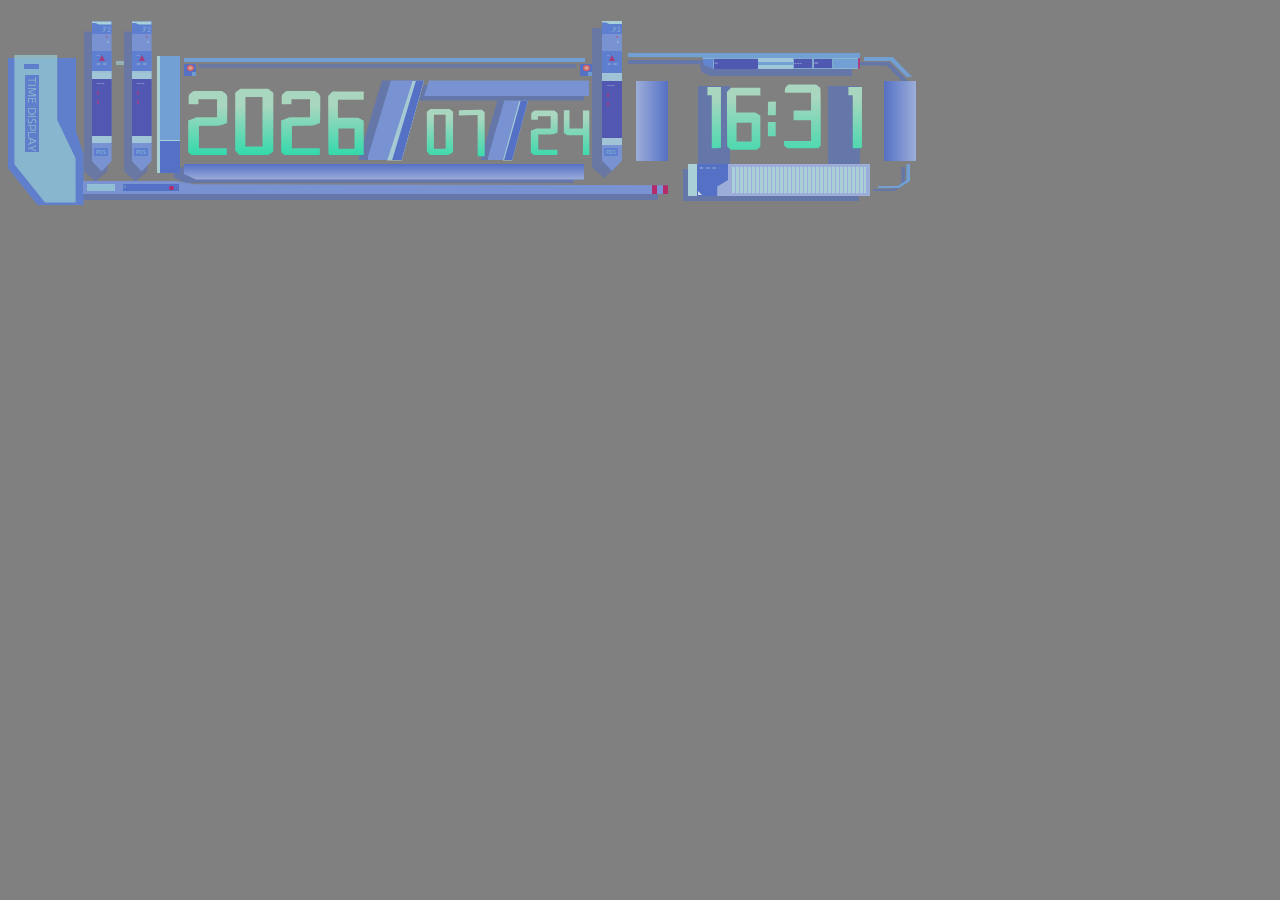
==== commit 7ea89fd0: "fix-css" ====
--- a/fafner/clock/index.html
+++ b/fafner/clock/index.html
@@ -73,16 +73,20 @@
           <div class="year">
             <div class="js-year" id="RealtimeYear"></div>
             <div class="year-plate"></div>
+            <div class="year-plate-shadow"></div>
             <div class="day">
               <div class="day-plate-top"></div>
+              <div class="day-plate-top-shadow"></div>
               <div class="date-container">
                 <div class="js-day" id="RealtimeMonth"></div>
                 <div class="day-plate"></div>
+                <div class="day-plate-shadow"></div>
                 <div class="js-day" id="RealtimeDay"></div>
               </div>
             </div>
           </div>
           <div class="date-under-point"></div>
+          <div class="date-under-point-shadow"></div>
         </div>
       </div>
       <div class="border-point-date-container">
--- a/fafner/clock/lib/style.css
+++ b/fafner/clock/lib/style.css
@@ -6,7 +6,7 @@
 }
 body {
   background: gray;
-  filter: opacity(83%);
+  filter: opacity(70%);
 }
 
 .container {
@@ -337,6 +337,18 @@
   clip-path: polygon(0 0, 100% 0, 100% 100%, 3% 100%, 0 65%);
 }
 
+.date-under-point-shadow {
+  position: absolute;
+  z-index: -1;
+  width: 400px;
+  height: 16px;
+  margin-top: -14px;
+  margin-left: -10px;
+  background-color: royalblue;
+  clip-path: polygon(0 0, 100% 0, 100% 100%, 3% 100%, 0 65%);
+  filter: opacity(60%);
+}
+
 .year {
   display: flex;
   justify-content: flex-start;
@@ -382,6 +394,19 @@
   background-color: royalblue;
 }
 
+.year-plate-shadow {
+  position: absolute;
+  z-index: -1;
+  width: 56px;
+  height: 80px;
+  margin-top: 0.8px;
+  margin-left: 175px;
+  content: "";
+  -webkit-clip-path: polygon(41% 0, 100% 0, 60% 100%, 0 100%, 0 95%);
+  background-color: royalblue;
+  filter: opacity(60%);
+}
+
 .day {
   display: flex;
   flex-direction: column;
@@ -393,6 +418,19 @@
   margin-top: 0.8px;
   background-color: #7499f4;
   clip-path: polygon(3% 0, 100% 0%, 100% 100%, 0% 100%);
+}
+
+.day-plate-top-shadow {
+  position: absolute;
+  z-index: -1;
+  width: 165px;
+  height: 16px;
+  margin-top: 5px;
+  margin-left: -5px;
+  content: "";
+  background-color: royalblue;
+  clip-path: polygon(3% 0, 100% 0%, 100% 100%, 0% 100%);
+  filter: opacity(60%);
 }
 
 .js-day {
@@ -431,6 +469,19 @@
   content: "";
   clip-path: polygon(70% 0, 100% 0, 60% 100%, 0 100%, 0 100%);
   background-color: royalblue;
+}
+
+.day-plate-shadow {
+  position: absolute;
+  z-index: -1;
+  width: 40px;
+  height: 60px;
+  margin-top: 4px;
+  margin-left: 57px;
+  content: "";
+  clip-path: polygon(41% 0, 100% 0, 60% 100%, 0 100%, 0 95%);
+  background-color: royalblue;
+  filter: opacity(60%);
 }
 
 .border-point-date-container {
@@ -825,7 +876,7 @@
   width: 32px;
   height: 24px;
   margin-top: 3px;
-  margin-left: 180px;
+  margin-left: 185px;
   background-color: royalblue;
   filter: opacity(60%);
 }
